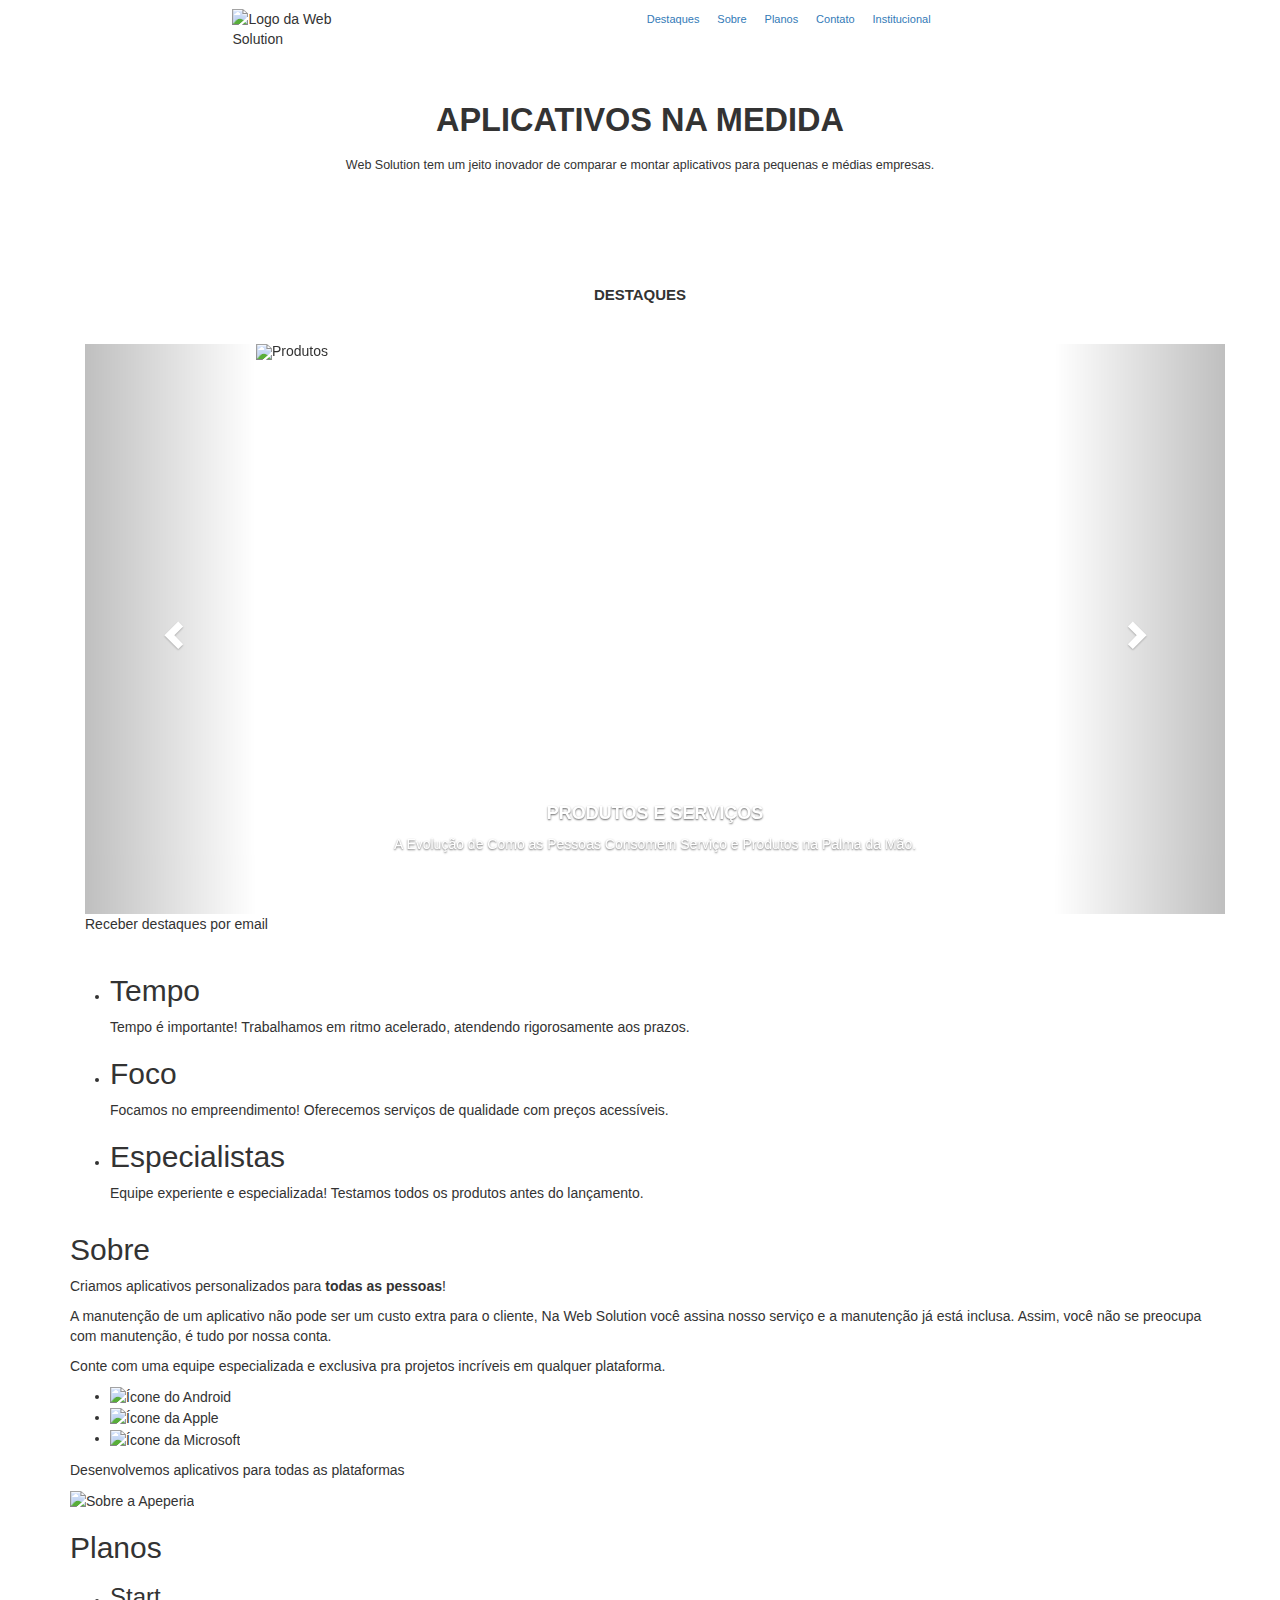
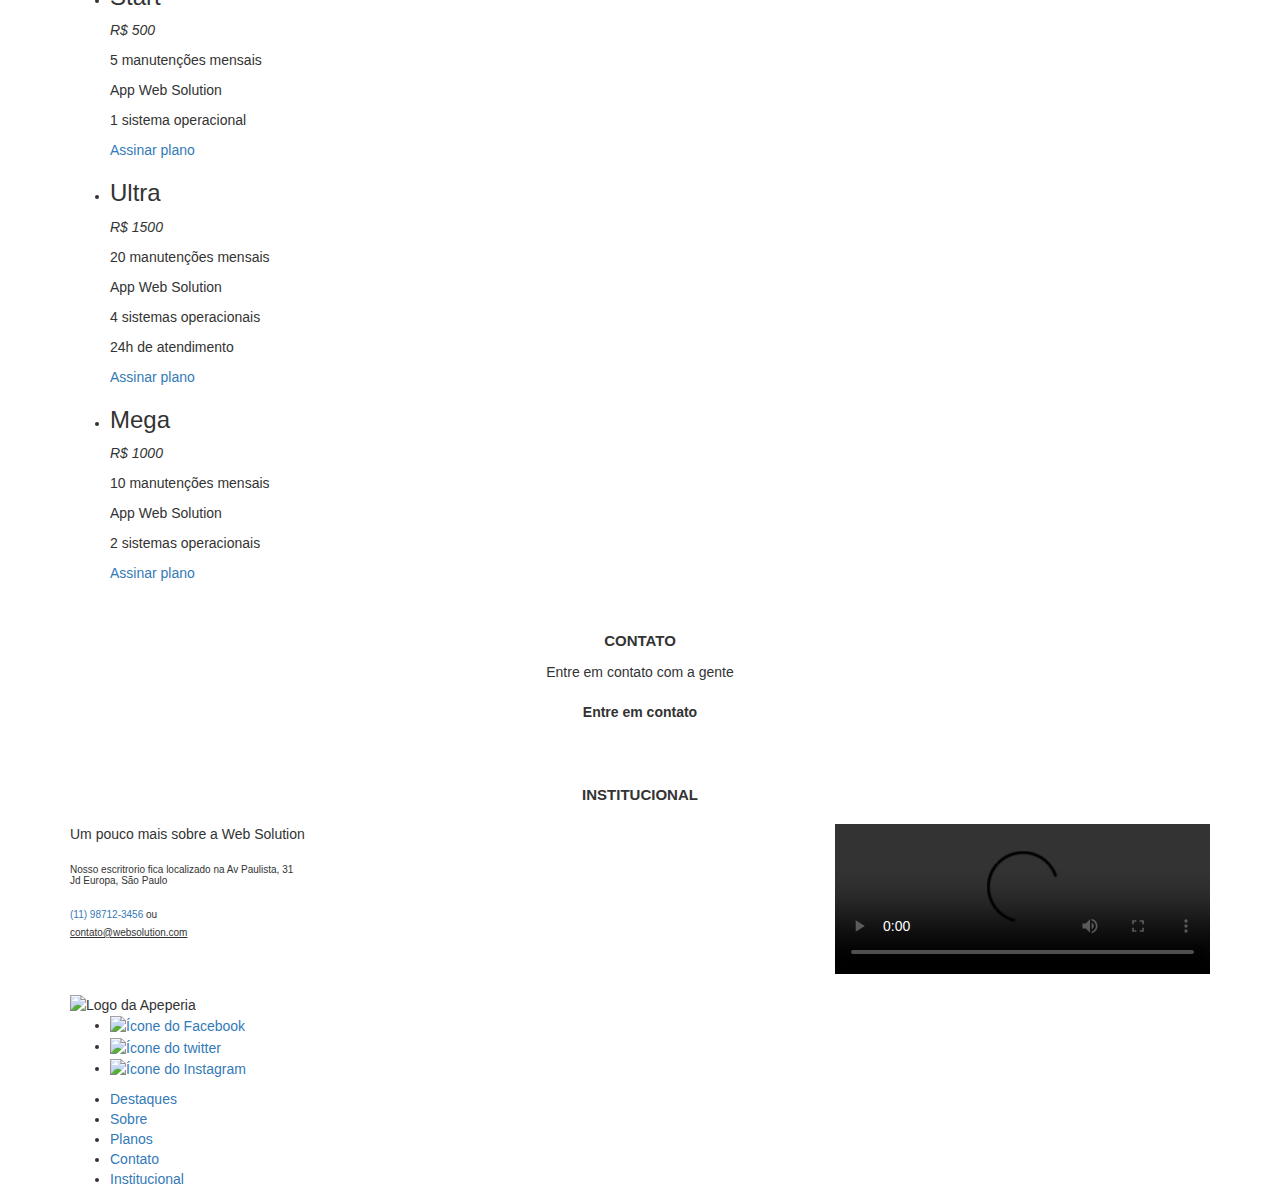
==== index.html @ 590bc3a9 "teste" ====
<!DOCTYPE html>
<html>
    <head>
        <meta charset="utf-8">
        <meta name="viewport" content="width=device-width initial-scale=1.0">
        <title>Home | Web Solution</title>
        <link href="https://fonts.googleapis.com/css2?family=Montserrat:wght@300;400;700&family=Open+Sans:wght@300;400;700&display=swap" rel="stylesheet">
        <link href="css/reset.css" rel="stylesheet">
        <link href="css/base.css" rel="stylesheet">
        <link href="css/cabecalho.css" rel="stylesheet">
        <link href="css/chamada.css" rel="stylesheet">
        <link rel="stylesheet" href="https://maxcdn.bootstrapcdn.com/bootstrap/3.4.1/css/bootstrap.min.css">
        <link href="css/destaques.css" rel="stylesheet">
        <link href="css/diferenciais.css" rel="stylesheet">
        <link href="css/sobre.css" rel="stylesheet">
        <link href="css/planos.css" rel="stylesheet">
        <link href="css/contato.css" rel="stylesheet">
        <link href="css/institucional.css" rel="stylesheet">
        <link href="css/rodape.css" rel="stylesheet">
        <link href="css/contato_modal.css" rel="styleshee">

    </head>
    <body>
        <header class="cabecalho container">
            <img src="img/logo-web.png" alt="Logo da Web Solution" class="cabecalho__logo">
            <nav class="cabecalho__navegacao">
                <ul>
                    <li class="cabecalho__link"><a href="#destaques">Destaques</a></li>
                    <li class="cabecalho__link"><a href="#sobre">Sobre</a></li>
                    <li class="cabecalho__link"><a href="#planos">Planos</a></li>
                    <li class="cabecalho__link"><a href="#contato">Contato</a></li>
                    <li class="cabecalho__link"><a href="#institucional">Institucional</a></li>
                    
                </ul>
            </nav>
        </header>
        <main>
            <section class="chamada container">
                <h1 class="chamada__titulo">Aplicativos Na Medida</h1>
                <p class="chamada__texto">Web Solution tem um jeito inovador de comparar e montar aplicativos para pequenas e médias empresas.</p>
                <a href="#planos" class="chamada__botao botao">Conheça os planos</a>
            </section>
            <section class="destaques container" id="destaques">
                <h2 class="destaques__titulo">Destaques</h2>
    <!-- <!DOCTYPE html>
  <meta charset="utf-8">
  <meta name="viewport" content="width=device-width, initial-scale=1">-->
  
  <script src="https://ajax.googleapis.com/ajax/libs/jquery/3.6.0/jquery.min.js"></script>
  <script src="https://maxcdn.bootstrapcdn.com/bootstrap/3.4.1/js/bootstrap.min.js"></script>
  <style>
  .carousel-inner > .item > img,
  .carousel-inner > .item > a > img {
    width: 70%;
    margin: auto;
  }
  </style>
</head>
<body>

<div class="container">
  <br>
  <div id="myCarousel" class="carousel slide" data-ride="carousel">
    
    <!-- Indicators -->
    <ol class="carousel-indicators">
      <li data-target="#myCarousel" data-slide-to="0" class="active"></li>
      <li data-target="#myCarousel" data-slide-to="1"></li>
      <li data-target="#myCarousel" data-slide-to="2"></li>
      <li data-target="#myCarousel" data-slide-to="3"></li>
      <li data-target="#mycarousel" data-slide-to="4"></li>
    </ol>

    <!-- Wrapper for slides -->
    <div class="carousel-inner" role="listbox">

      <div class="item active">
        <img src="img/o-que-e-um-app.png" alt="Produtos" width="560" height="400">
        <div class="carousel-caption">
          <h4><b>PRODUTOS E SERVIÇOS</b></h4>
          <p>A Evolução de Como as Pessoas Consomem Serviço e Produtos na Palma da Mão.</p>
        </div>
      </div>

      <div class="item">
        <img src="https://storage.googleapis.com/meetime-blog/wp-content/uploads/2020/08/Como-fazer-um-plano-de-neg%C3%B3cios-de-uma-empresa-da-capa-aos-contatos.png" alt="" width="560" height="300">
        <div class="carousel-caption">
          <h3><b>PLANEJAMENTO</b></h3>
          <p>Melhore os Resultado de Sua Empresa com o Melhor da Tecnologia Corporativa.</p>
        </div>
      </div>
    
      <div class="item">
        <img src="https://encrypted-tbn0.gstatic.com/images?q=tbn:ANd9GcQVfzDLrzksTdyHcRPhy6a5eL8KBefwJxtQxw&usqp=CAU" alt="Notificação" width="560" height="400">
        <div class="carousel-caption">
          <h3><b>NOTIFICAÇÕA PUSH?</b></h3>
          <p>Estimule o Acesso de Usuários e Clientes no Seu App Com Essa Ferramenta de Engajamento.</p>
        </div>
      </div>

      <div class="item">
        <img src="https://encrypted-tbn0.gstatic.com/images?q=tbn:ANd9GcR4InFSYu0YAd0arTnFLPsGpMMIisAj_MtVnA&usqp=CAU" alt="Dinheiro" width="560" height="400">
        <div class="carousel-caption">
          <h3><b>GANHAR DINHEIRO COM APLICATIVOS!</b></h3>
          <p>Criar e Vender Apps, Anúncios, Downloads e Mais! Como Rentabilizar Seu Negócio.</p>
        </div>
      </div>

      <div class="item">
          <img src="img/dicas-fotografia.png" alt="Dicas de Fotografia" width="560" height="400">
          <div class="carousel-caption">
          <h3><b>Dicas de Fotografía</b></h3>
          <p>5 Dicas Essenciais Para Ser um Fotógrafo Mais Eficiente.</p>
      </div>
  
    </div>

    <!-- Left and right controls -->
    <a class="left carousel-control" href="#myCarousel" role="button" data-slide="prev">
      <span class="glyphicon glyphicon-chevron-left" aria-hidden="true"></span>
      <span class="sr-only">Previous</span>
    </a>
    <a class="right carousel-control" href="#myCarousel" role="button" data-slide="next">
      <span class="glyphicon glyphicon-chevron-right" aria-hidden="true"></span>
      <span class="sr-only">Next</span>
    </a>
  </div>
</div>
                
                </a>
                <a href="#" class="destaques__botao botao">Receber destaques por email</a>
            </section>
            <section class="diferenciais container">
                <ul class="diferenciais__lista">
                    <li class="diferenciais__item diferenciais__item--tempo">
                        <h2 class="item__titulo">Tempo</h2>
                        <p class="item__texto">Tempo é importante! Trabalhamos em ritmo acelerado, atendendo rigorosamente aos prazos.</p>
                    </li>
                    <li class="diferenciais__item diferenciais__item--foco">
                        <h2 class="item__titulo">Foco</h2>
                        <p class="item__texto">Focamos no empreendimento! Oferecemos serviços de qualidade com preços acessíveis.</p>
                    </li>
                    <li class="diferenciais__item diferenciais__item--especialistas">
                        <h2 class="item__titulo">Especialistas</h2>
                        <p class="item__texto">Equipe experiente e especializada! Testamos todos os produtos antes do lançamento.</p>
                    </li>
                </ul>
            </section>
            <section class="sobre container" id="sobre">
                <div class="sobre__conteudo">
                    <h2 class="sobre__titulo">Sobre</h2>
                    <p class="sobre__texto">Criamos aplicativos personalizados para <strong class="sobre__texto--destaque">todas as pessoas</strong>!</p>
                    <p class="sobre__texto">
                        A manutenção de um aplicativo não pode ser um custo extra para o cliente, Na Web Solution você assina nosso serviço e a manutenção já está inclusa. Assim, você não se preocupa com manutenção, é tudo por nossa conta.
                    </p>
                    <p class="sobre__texto sobre__texto--destaque sobre__texto--divisao">
                        Conte com uma equipe especializada e exclusiva pra projetos incríveis em qualquer plataforma.
                    </p>
                    <ul class="sobre__plataformas">
                        <li><img src="img/android.png" alt="Ícone do Android"></li>
                        <li><img src="img/apple.png" alt="Ícone da Apple"></li>
                        <li><img src="img/windowsphone.png" alt="Ícone da Microsoft"></li>
                    </ul>
                    <p class="sobre__texto">Desenvolvemos aplicativos para todas as plataformas</p>
                </div>
                <img src="img/sobre-apeperia.png" alt="Sobre a Apeperia" class="sobre__imagem">
            </section>
            <section class="planos container" id="planos">
                <h2 class="planos__titulo">Planos</h2>
                <ul class="planos__cartoes">
                    <li class="cartao cartao--start">
                        <h3 class="cartao__titulo">Start</h3>
                        <article class="cartao__conteudo">
                            <p class="cartao__preco"><em>R$ 500</em></p>
                            <p class="cartao__texto">5 manutenções mensais</p>
                            <p class="cartao__texto">App Web Solution</p>
                            <p class="cartao__texto">1 sistema operacional</p>
                            <a href="" class="cartao__botao cartao__botao--start botao">Assinar plano</a>
                        </article>
                    </li>
                    <li class="cartao cartao--ultra">
                        <h3 class="cartao__titulo">Ultra</h3>
                        <article class="cartao__conteudo">
                            <p class="cartao__preco"><em>R$ 1500</em></p>
                            <p class="cartao__texto">20 manutenções mensais</p>
                            <p class="cartao__texto">App Web Solution</p>
                            <p class="cartao__texto">4 sistemas operacionais</p>
                            <p class="cartao__texto">24h de atendimento</p>
                            <a href="" class="cartao__botao cartao__botao--ultra botao">Assinar plano</a>
                        </article>
                    <li class="cartao cartao--mega">
                        <h3 class="cartao__titulo">Mega</h3>
                        <p class="cartao__preco"><em>R$ 1000</em></p>
                        <article class="cartao__conteudo">
                            <p class="cartao__texto">10 manutenções mensais</p>
                            <p class="cartao__texto">App Web Solution</p>
                            <p class="cartao__texto">2 sistemas operacionais</p>
                            <a href="" class="cartao__botao cartao__botao--mega botao">Assinar plano</a>
                        </article>
                    </li>
                    
                    </li>
                </ul>
            </section>
            <section class="contato container" id="contato">
                <h2 class="contato__titulo">Contato</h2>
                <p>Entre em contato com a gente</p>
                <label for="modalExemplo" class="contato__botao botao">Entre em contato</label>
                <input type="checkbox" id="modalExemplo" class="checkboxModal">
                <div class="modal">
                    <label for="modalExemplo" class="fecharModal">X</label>
                    <div class="conteudoModal">
                        <h3 class="titulo_modal">Formulário de contato:</h3>
                        <input id="email" type="text" name="email" placeholder="exemplo@exemplo.com"/>
                        <input data-js="celular" id="celular"type="text" name="celular" placeholder="(99) 99999-9999"/>
                        <input id="assunto" type="text" name="assunto" placeholder="Escreva o motivo do contato"/>
                        <input id ="enviar"type="submit" name="acao"/>
                    </div>
                </div>
            </section>
            <section class="institucional container" id="institucional">
                <h2 class="institucional__titulo">Institucional</h2>
                <div class="institucional__conteudo">
                    <div class="institucional__informacoes">
                        <p class="institucional__descricao">Um pouco mais sobre a Web Solution</p>
                    <address class="institucional__endereco">
                        Nosso escritrorio fica localizado na Av Paulista, 31</br>
                        Jd Europa, São Paulo
                        <article class="institucional__contato">
                            <p><a href="tel:+5511987123456" class="institucional__contato-telefone">(11) 98712-3456</a> ou <a href="mailto:contato@websolution.com" class="institucional__contato-email">contato@websolution.com</a></p>
                        </article>
                    </address>
                    </div>
                    <video src="img/formacao-java.mp4" class="institucional__video" controls></video>
                </div>
            </section>
        </main>
        <footer class="rodape container">
            <img src="img/logo-web.png" alt="Logo da Apeperia" class="rodape__logo">
            <ul class="rodape__social">
                <li><a href="#" class="rodape__midia"><img src="img/facebook.png" alt="Ícone do Facebook"></a></li>
                <li><a href="#" class="rodape__midia"><img src="img/twitter.png" alt="Ícone do twitter"></a></li>
                <li><a href="#" class="rodape__midia"><img src="img/instagram.png" alt="Ícone do Instagram"></a></li>
            </ul>
            <nav>
                <ul class="rodape__navegacao">
                    <li class="rodape__link"><a href="#destaques">Destaques</a></li>
                    <li class="rodape__link"><a href="#sobre">Sobre</a></li>
                    <li class="rodape__link"><a href="#planos">Planos</a></li>
                    <li class="rodape__link"><a href="#contato">Contato</a></li>
                    <li class="rodape__link"><a href="#institucional">Institucional</a></li>
                </ul>
            </nav>
        </footer>
        <script src="contato.js"></script>
        <!-- <script src="//ajax.googleapis.com/ajax/libs/jquery/1.11.1/jquery.min.js"></script> 
        <script src="//cdnjs.cloudflare.com/ajax/libs/jquery.maskedinput/1.4.1/jquery.maskedinput.min.js"></script> -->
    </body>
</html>
---- css/cabecalho.css ----
.cabecalho {
    color: var(--branco);

    width: 100%;

    box-sizing: border-box;

    display: flex;
    flex-direction: column;
    align-items: center;

    padding-top: .75rem;
    padding-bottom: .75rem;

    border-bottom: 1px solid var(--borda-cabecalho-mobile);

    position: absolute;
}

.cabecalho__logo {
   width: 150px;
}

.cabecalho__navegacao {
    text-align: center;
}

.cabecalho__link {
    font-size: 1.1rem;

    display: inline-block;

    margin-right: .7rem;
    margin-bottom: 1.25rem;
    margin-left: .7rem;
}

@keyframes bounce {
    0%, 20%, 60%, 100% {
        -webkit-transform: translateY(0);
        transform: translateY(0);
    }
    40% {
        -webkit-transform: translateY(-20px);
        transform: translateY(-20px);
    }
    88% {
        -webkit-transform: translateY(-10px);
        transform: translateY(-10px);
    }
}

.cabecalho__link:hover {
    animation: bounce 1s;
    color:aqua;
    
}


@media screen and (min-width: 1024px) {
    .cabecalho {
        flex-direction: row;
        justify-content: space-between;

        border: none;
    }
}
---- css/chamada.css ----
.chamada  {
    display: flex;
    flex-direction: column;
    align-items: center;

    color: var(--branco);
    text-align: center;
    
    background-color: var(--bg-chamada-mobile);

    padding-top: 12.25rem;
    padding-bottom: 2.5rem;
}

.chamada__titulo {
    font-family: var(--montserrat);
    font-size: 2rem;
    font-weight: 700;
    text-transform: uppercase;

    margin-bottom: 1.5rem;
}

.chamada__texto {
    font-size: 1.25rem;
    line-height: normal;

    margin: 0 auto 2.5rem;
}

.chamada__botao {
    border-color: #f1c40f;
    color: #fff;
    background-image: -webkit-linear-gradient(45deg, #f1c40f 50%, transparent 50%);
    background-image: linear-gradient(45deg, #f1c40f 50%, transparent 50%);
    background-position: 100%;
    background-size: 400%;
    -webkit-transition: background 300ms ease-in-out;
    transition: background 300ms ease-in-out;
}
.chamada__botao:hover {
   background-position: 0;

}
/*.chamada__botao:hover {
    transform: skew(-10deg) ;
    color:aqua;
}*/

@media screen and (min-width: 768px) {
    .chamada__texto {
        max-width: 600px;
    }
}

@media screen and (min-width: 1024px) {
    .chamada {
        background-image: url(../img/bg-intro.jpg);
        background-size: cover;

        padding-top: 8.25rem;
    }

    .chamada__titulo {
        font-size: 3.25rem;
        margin-bottom: 2rem;
    }
}
---- css/destaques.css ----
.destaques {
    background-color: var(--azul-claro);

    padding-top: 2.5rem;
    padding-bottom: 2rem;
}

.destaques__titulo {
    color: var(--cinza-escuro);
    font-weight: 700;
    font-size: 1.5rem;
    font-family: var(--montserrat);
    text-transform: uppercase;
    text-align: center;

    margin-bottom: 2rem;
}

.destaques__painel {
    display: flex;
    flex-direction: column;
    align-items: center;

    margin-bottom: 2rem;
}

.destaques__painel-imagem {
    width: 100vw;
    max-width: 600px;

    box-shadow: 0 2px 10px 5px #00000020;

    margin-bottom: .5rem;
}

.destaques__painel-texto {
    font-weight: 700;
    font-size: 1.2rem;
    line-height: normal;
}

.destaques__botao {
    color: var(--vermelho-forte);
    border-color: var(--vermelho-forte);
    margin: 0 auto;
}
---- css/contato.css ----
.contato {
    display: flex;
    flex-direction: column;
    align-items: center;

    text-align: center;

    padding-top: 2rem;
    padding-bottom: 2rem;
}

.contato__titulo {
    color: var(--cinza-escuro);
    font-weight: 700;
    font-size: 1.5rem;
    font-family: var(--montserrat);
    text-transform: uppercase;
    text-align: center;

    margin-bottom: 1.25rem;
}

.contato__botao {
    color: var(--cinza-escuro);

    border-color: var(--cinza-escuro);

    margin-top: 1rem;

    cursor: pointer;
}


.checkboxModal{
    display: none;
}

#modalExemplo:checked + .modal {
    display: flex;
}

.modal {
    display: none;
    position: fixed;
    justify-content: center;
    align-items: center;
    width: 100%;
    height: 100%;
    background-color: rgba(0, 0, 0, .5);

    top: 10px;
    right: 10px;
}

.modal .conteudoModal {
    width: 60%;
    height: 80%;
    border: 1px solid lightgray;
    border-radius: 10px;
    background-color: white;
    box-shadow: 5px 5px 15px black;
    overflow: auto;
    position: relative;
}


.modal .conteudoModal h3{
    padding: 5%;
    text-align: center;
    font-size: 200%;
    color: black;
    font-family: 'Lucida Sans', 'Lucida Sans Regular', 'Lucida Grande', 'Lucida Sans Unicode', Geneva, Verdana, sans-serif;
}

.modal .conteudoModal input[type="text"],
.modal .conteudoModal input[type="password"]{
    width: 80%;
    height: 45px;
    text-align: center;
    border:1px solid #ccc;
    padding-left: 10px;
    margin: 10px;
}

.modal .conteudoModal input[type=submit]{
    width:80%;
    height: 40px;
    cursor: pointer;
    background-color:#8a8a;
    color: white;
    border: 0;
    border-radius: 20px;
    transition: 1s; /* tempo para a transição */
    margin: 4em;
}

.modal .conteudoModal input[type=submit]:hover{ /* Animação ao passar mouse encima do botão */
    font-size: 150%;
    background-color: rgb(81, 243, 189); 
}

.modal .conteudoModal input[type=text]:focus{
    outline: 0;
}

.modal .conteudoModal input[type=password]:focus{
    outline: 0;
}



.modal .fecharModal {
    position: absolute;
    top: 50px;
    right: 50px;
}

.modal .fecharModal:hover {
    cursor: pointer;
    color: aquamarine;
}
---- css/institucional.css ----
.institucional {
    display: flex;
    flex-direction: column;
    align-items: center;

    color: var(--fonte-cinza);
    text-align: center;

    padding-top: 2rem;
    padding-bottom: 2rem;
}

.institucional__titulo {
    color: var(--cinza-escuro);
    font-weight: 700;
    font-size: 1.5rem;
    font-family: var(--montserrat);
    text-transform: uppercase;
    text-align: center;

    margin-bottom: 2rem;
}

.institucional__descricao {
    margin-bottom: 2rem;
}

.institucional__endereco {
    font-size: 1rem;
    line-height: normal;

    margin-bottom: 2rem;
}

.institucional__contato {
    font-size: 1rem;
    line-height: 1.8;

    margin-top: 2rem;
}

.institucional__contato-telefone {
    line-height: normal;
}

.institucional__contato-email {
    color: var(--fonte-link);
    text-decoration: underline;
    display: block;
}

.institucional__video {
    width: 100vw;
}

@media screen and (min-width: 768px) {
    .institucional__contato-email {
        display: inline-block;
    }

    .institucional__video {
        width: 100%;
    }
}

@media screen and (min-width: 1024px) {
    .institucional__conteudo {
        width: 100%;

        display: flex;
        justify-content: space-between;
        
        text-align: left;
    }

    .institucional__video {
        align-self: flex-end;
        
        width: 375px;
    }

    .institucional__contato-email {
        display: block;
    }
}
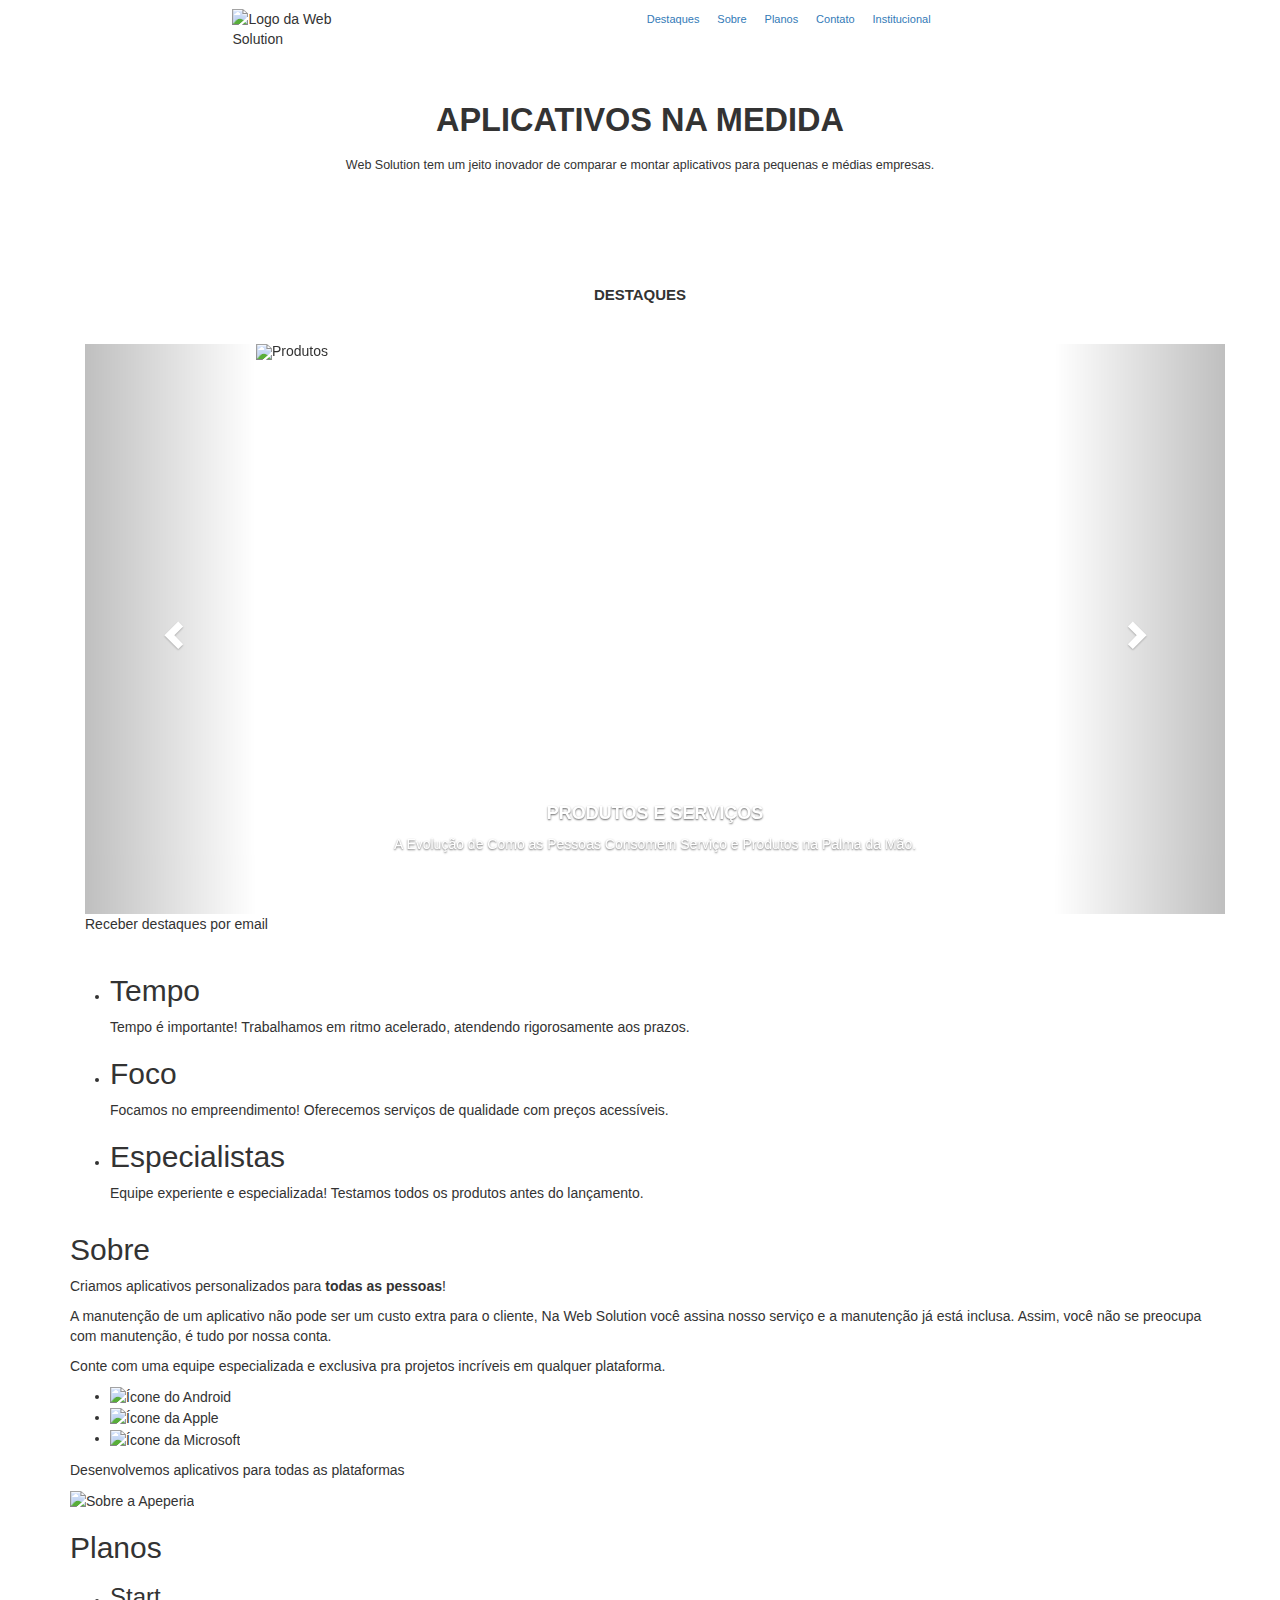
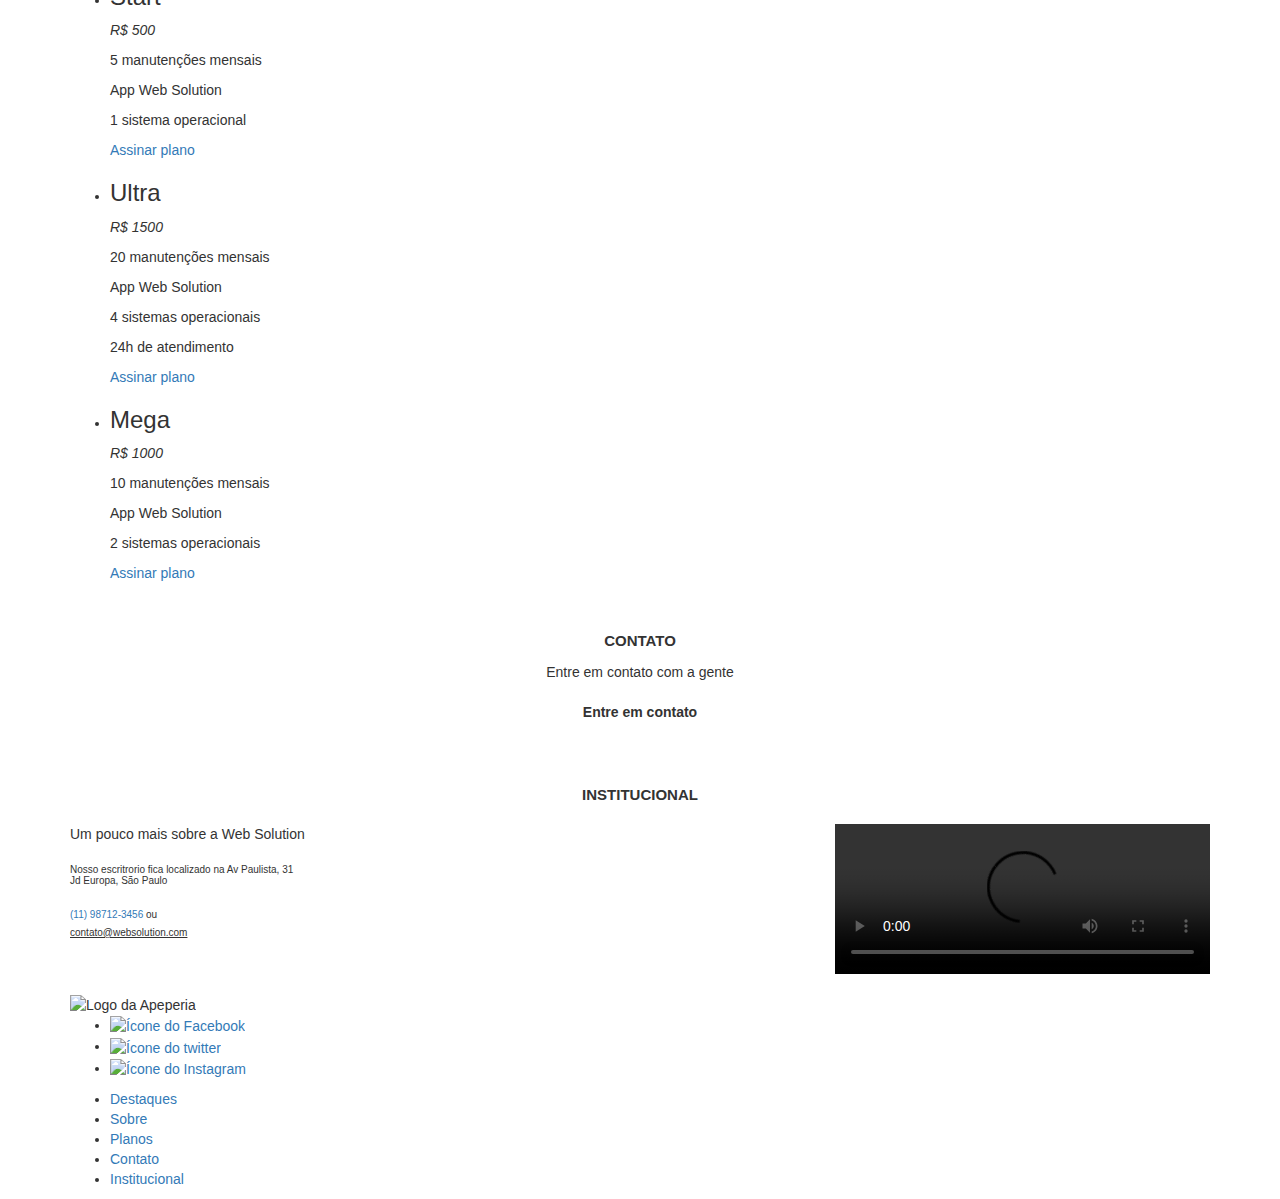
==== commit 1899c261: "teste" ====
--- a/index.html
+++ b/index.html
@@ -9,7 +9,7 @@
         <link href="css/base.css" rel="stylesheet">
         <link href="css/cabecalho.css" rel="stylesheet">
         <link href="css/chamada.css" rel="stylesheet">
-        <link rel="stylesheet" href="https://maxcdn.bootstrapcdn.com/bootstrap/3.4.1/css/bootstrap.min.css">
+        <link href="https://maxcdn.bootstrapcdn.com/bootstrap/3.4.1/css/bootstrap.min.css" rel="stylesheet">
         <link href="css/destaques.css" rel="stylesheet">
         <link href="css/diferenciais.css" rel="stylesheet">
         <link href="css/sobre.css" rel="stylesheet">
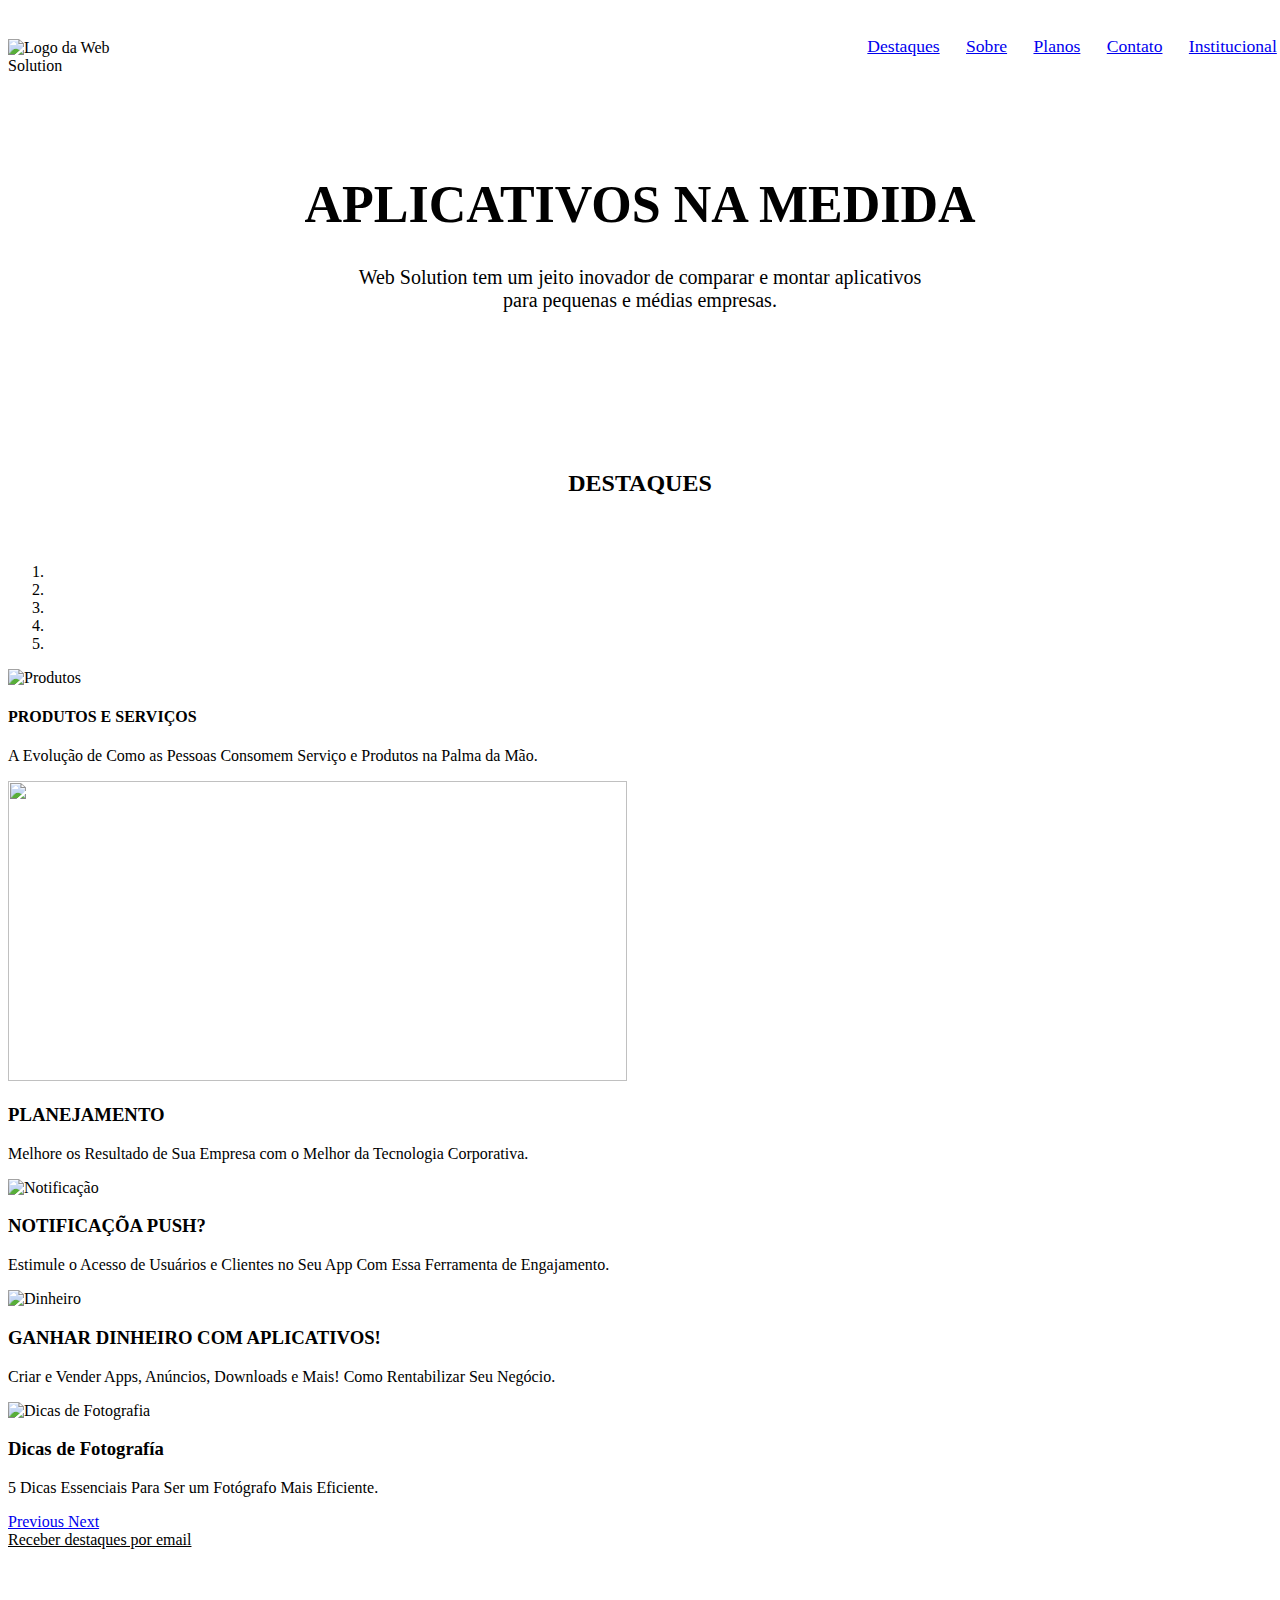
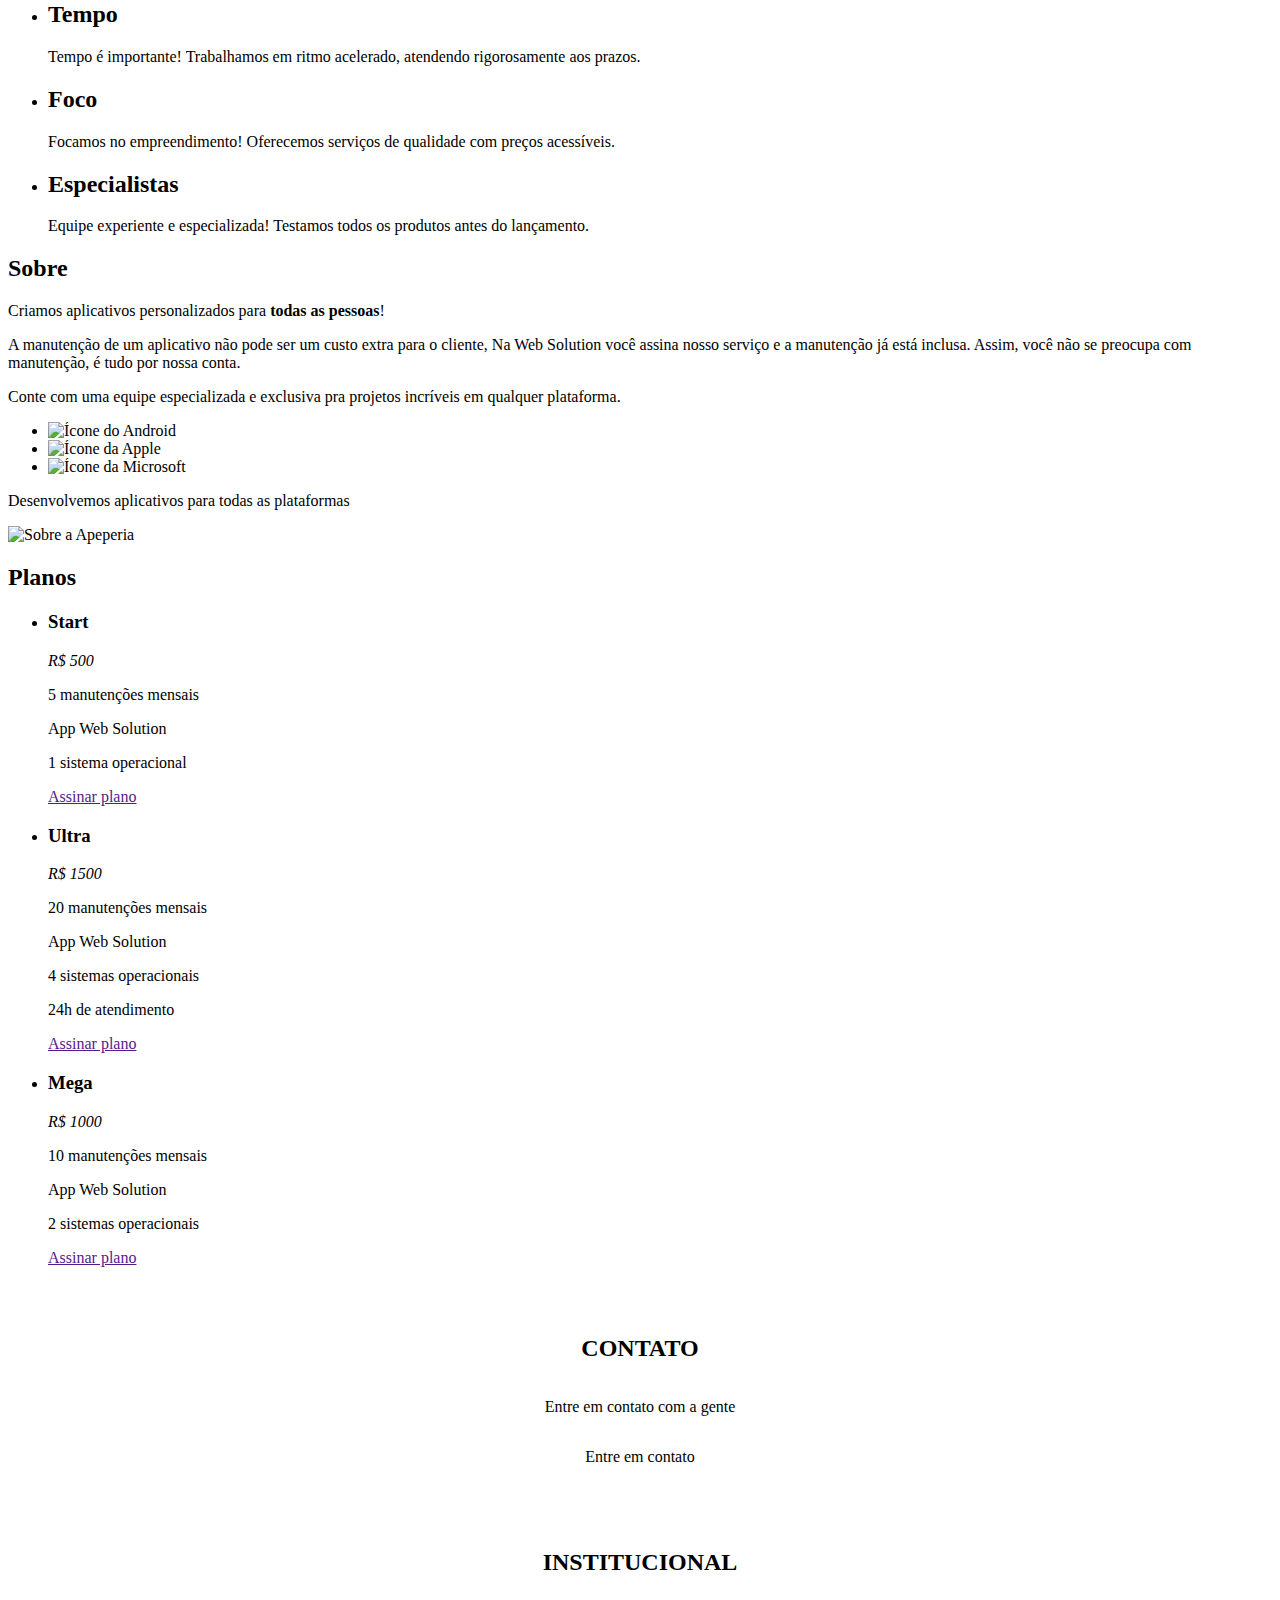
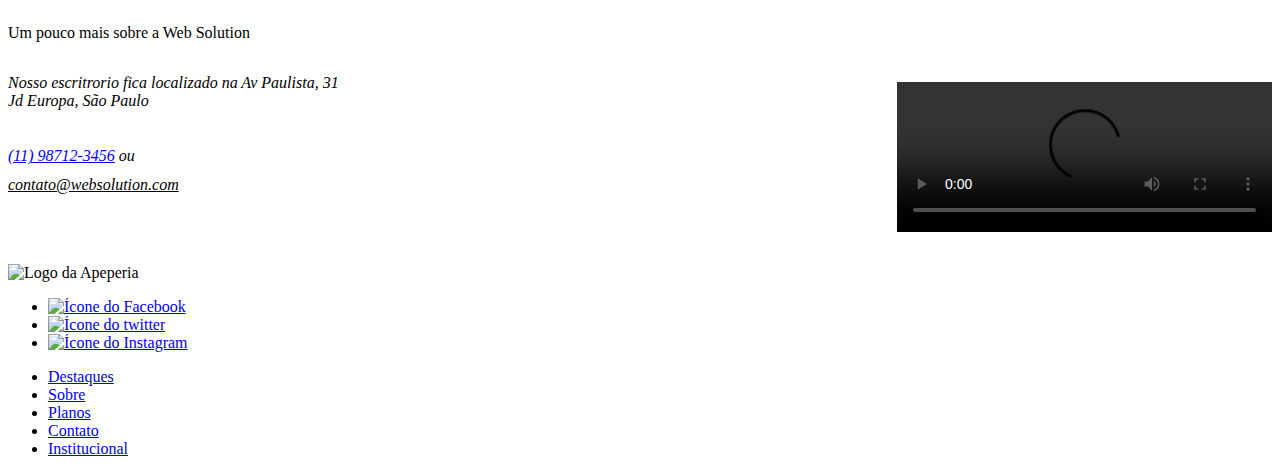
==== commit c3c3c3d2: "teste" ====
--- a/index.html
+++ b/index.html
@@ -8,8 +8,8 @@
         <link href="css/reset.css" rel="stylesheet">
         <link href="css/base.css" rel="stylesheet">
         <link href="css/cabecalho.css" rel="stylesheet">
+        
         <link href="css/chamada.css" rel="stylesheet">
-        <link href="https://maxcdn.bootstrapcdn.com/bootstrap/3.4.1/css/bootstrap.min.css" rel="stylesheet">
         <link href="css/destaques.css" rel="stylesheet">
         <link href="css/diferenciais.css" rel="stylesheet">
         <link href="css/sobre.css" rel="stylesheet">
@@ -44,8 +44,8 @@
                 <h2 class="destaques__titulo">Destaques</h2>
     <!-- <!DOCTYPE html>
   <meta charset="utf-8">
-  <meta name="viewport" content="width=device-width, initial-scale=1">-->
-  
+  <meta name="viewport" content="width=device-width, initial-scale=1">
+  <link href="https://maxcdn.bootstrapcdn.com/bootstrap/3.4.1/css/bootstrap.min.css" rel="stylesheet">-->
   <script src="https://ajax.googleapis.com/ajax/libs/jquery/3.6.0/jquery.min.js"></script>
   <script src="https://maxcdn.bootstrapcdn.com/bootstrap/3.4.1/js/bootstrap.min.js"></script>
   <style>
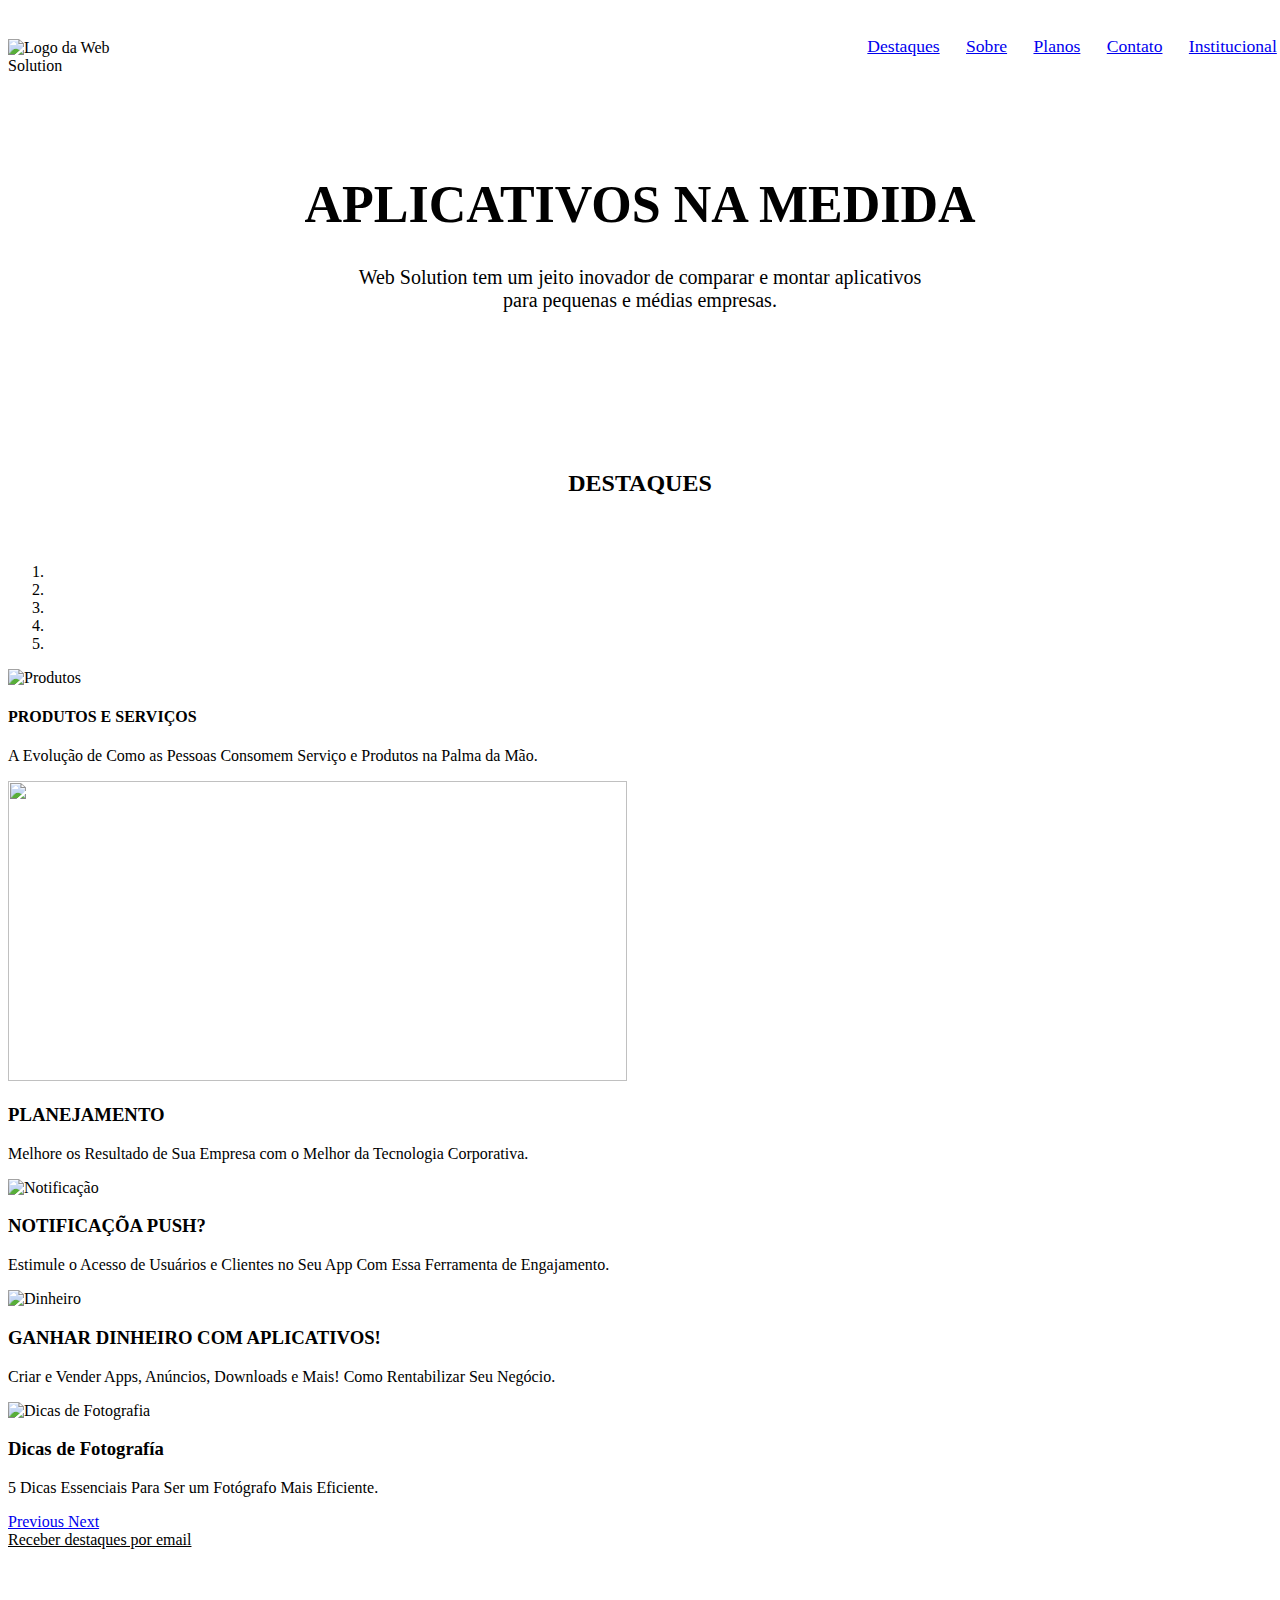
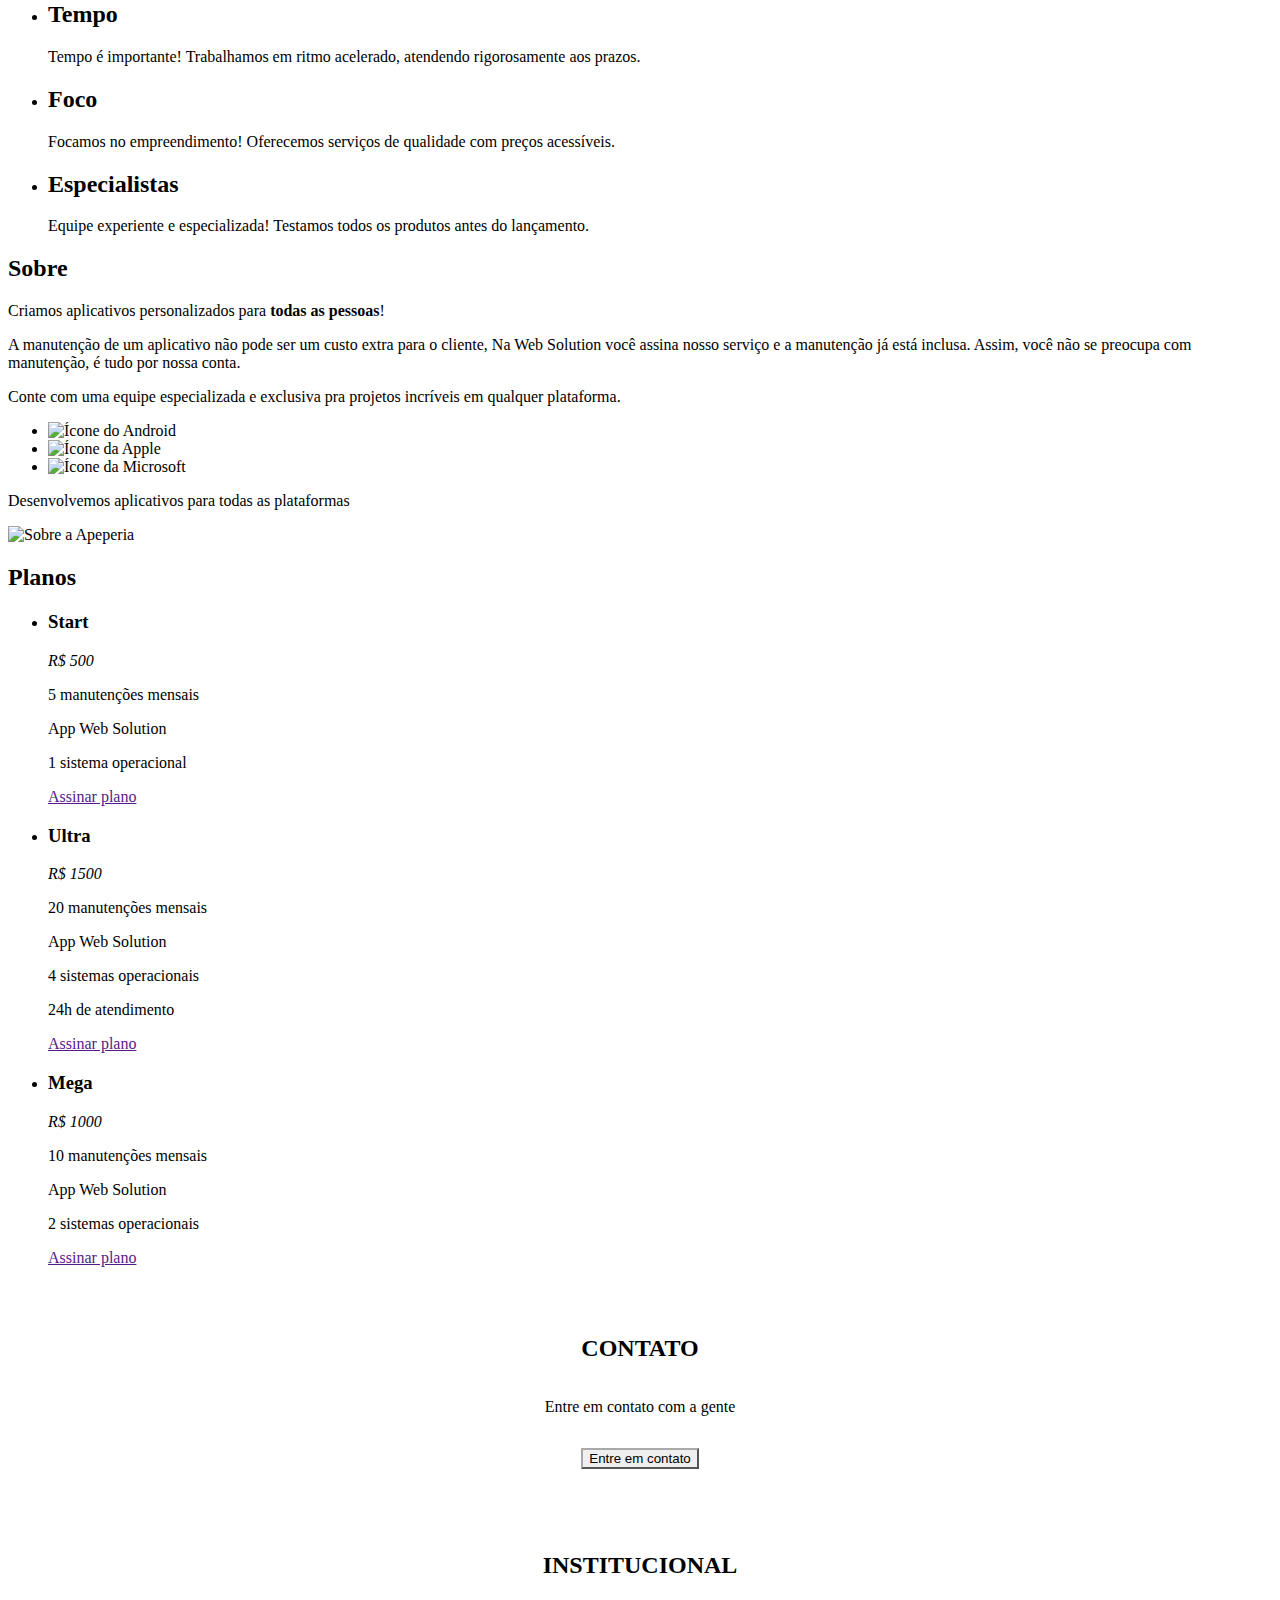
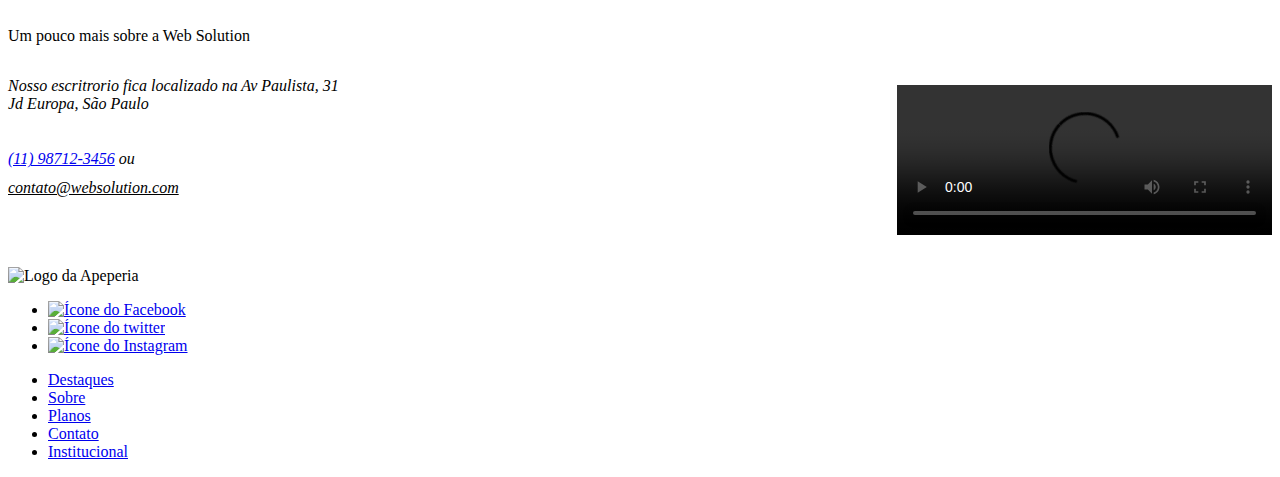
==== commit ef3e0151: "contatoModal 2" ====
--- a/index.html
+++ b/index.html
@@ -18,7 +18,7 @@
         <link href="css/institucional.css" rel="stylesheet">
         <link href="css/rodape.css" rel="stylesheet">
         <link href="css/contato_modal.css" rel="styleshee">
-
+        
     </head>
     <body>
         <header class="cabecalho container">
@@ -205,16 +205,17 @@
             <section class="contato container" id="contato">
                 <h2 class="contato__titulo">Contato</h2>
                 <p>Entre em contato com a gente</p>
-                <label for="modalExemplo" class="contato__botao botao">Entre em contato</label>
-                <input type="checkbox" id="modalExemplo" class="checkboxModal">
-                <div class="modal">
-                    <label for="modalExemplo" class="fecharModal">X</label>
-                    <div class="conteudoModal">
+                <button onclick="showModal()" class="contato__botao botao">Entre em contato</button>
+                <div class="modal" id="modal">
+                    <div class="modal-content">
+                        <span onclick="hideModal()">&times;</span>
+                        <form>
                         <h3 class="titulo_modal">Formulário de contato:</h3>
-                        <input id="email" type="text" name="email" placeholder="exemplo@exemplo.com"/>
-                        <input data-js="celular" id="celular"type="text" name="celular" placeholder="(99) 99999-9999"/>
-                        <input id="assunto" type="text" name="assunto" placeholder="Escreva o motivo do contato"/>
-                        <input id ="enviar"type="submit" name="acao"/>
+                            <input id="email" type="text" name="email" placeholder="exemplo@exemplo.com" required/>
+                            <input data-js="celular" id="celular"type="text" name="celular" placeholder="(99) 99999-9999" required/>
+                            <input id="assunto" type="text" name="assunto" placeholder="Escreva o motivo do contato" required/>
+                            <button onclick="cadastrar()" id ="enviar"type="submit" name="acao">Enviar</button>
+                        </form>
                     </div>
                 </div>
             </section>
@@ -253,7 +254,6 @@
             </nav>
         </footer>
         <script src="contato.js"></script>
-        <!-- <script src="//ajax.googleapis.com/ajax/libs/jquery/1.11.1/jquery.min.js"></script> 
-        <script src="//cdnjs.cloudflare.com/ajax/libs/jquery.maskedinput/1.4.1/jquery.maskedinput.min.js"></script> -->
+        <script src="validform.js"></script>
     </body>
 </html>
--- a/css/contato.css
+++ b/css/contato.css
@@ -23,36 +23,67 @@
 .contato__botao {
     color: var(--cinza-escuro);
 
-    border-color: var(--cinza-escuro);
+    border-color: darkgray;
 
     margin-top: 1rem;
+
 
     cursor: pointer;
 }
 
-
-.checkboxModal{
-    display: none;
+.contato__botao:hover{
+    background-color: rgba(182, 180, 180, 0.411);
+    transition: 0.5s;
 }
 
-#modalExemplo:checked + .modal {
+.modal{
+    position: fixed;
+    padding: 0;
+    left: 0;
+    top: 0;
+    width: 100%;
+    height: 100%;
     display: flex;
+    align-items: center;
+    justify-content: center;
+    background-color: rgba(0, 0, 0, 0.5);
+    transform: scale(1.1);
+    opacity: 0;
+    visibility: hidden;
+    transition: visibility 0.25s ease-in-out, 
+    transform 0,25s ease-in-out, opacity 0.25s ease-in-out;
 }
 
-.modal {
-    display: none;
-    position: fixed;
-    justify-content: center;
-    align-items: center;
-    width: 100%;
-    height: 100%;
-    background-color: rgba(0, 0, 0, .5);
-
-    top: 10px;
-    right: 10px;
+.modal-content{
+    background-color: white;
+    padding: 16px 24px;
+    width: 384px;
+    border-radius: 1.0rem;
 }
 
-.modal .conteudoModal {
+.modal-content span{
+    float: right;
+    width: 30px;
+    cursor: pointer;
+    background-color: #8a8a;
+    text-align: center;
+    line-height: 30px;
+    border-radius: 20px;
+    transition: 1s;
+}
+
+.modal-content span:hover{
+    background-color: aquamarine;
+}
+
+.show-modal{
+    opacity: 1;
+    visibility: visible;
+    transform: scale(1.0);
+
+}
+
+.modal .modal-content {
     width: 60%;
     height: 80%;
     border: 1px solid lightgray;
@@ -64,25 +95,25 @@
 }
 
 
-.modal .conteudoModal h3{
-    padding: 5%;
+.modal .modal-content h3{
+    padding: 8%;
     text-align: center;
     font-size: 200%;
     color: black;
     font-family: 'Lucida Sans', 'Lucida Sans Regular', 'Lucida Grande', 'Lucida Sans Unicode', Geneva, Verdana, sans-serif;
 }
-
-.modal .conteudoModal input[type="text"],
-.modal .conteudoModal input[type="password"]{
+.modal .modal-content input[type="email"],
+.modal .modal-content input[type="text"],
+.modal .modal-content input[type="password"]{
     width: 80%;
     height: 45px;
     text-align: center;
     border:1px solid #ccc;
     padding-left: 10px;
-    margin: 10px;
+    margin: 20px;
 }
 
-.modal .conteudoModal input[type=submit]{
+.modal .modal-content button[type=submit]{
     width:80%;
     height: 40px;
     cursor: pointer;
@@ -91,32 +122,19 @@
     border: 0;
     border-radius: 20px;
     transition: 1s; /* tempo para a transição */
-    margin: 4em;
+    margin-top: 60px;
 }
 
-.modal .conteudoModal input[type=submit]:hover{ /* Animação ao passar mouse encima do botão */
-    font-size: 150%;
+.modal .modal-content button[type=submit]:hover{ /* Animação ao passar mouse encima do botão */
     background-color: rgb(81, 243, 189); 
 }
 
-.modal .conteudoModal input[type=text]:focus{
-    outline: 0;
-}
-
-.modal .conteudoModal input[type=password]:focus{
+.modal .modal-content input[type=email],
+.modal .modal-content input[type=text]:focus{
     outline: 0;
 }
 
 
-
-.modal .fecharModal {
-    position: absolute;
-    top: 50px;
-    right: 50px;
+.modal .modal-content input[type=password]:focus{
+    outline: 0;
 }
-
-.modal .fecharModal:hover {
-    cursor: pointer;
-    color: aquamarine;
-}
-
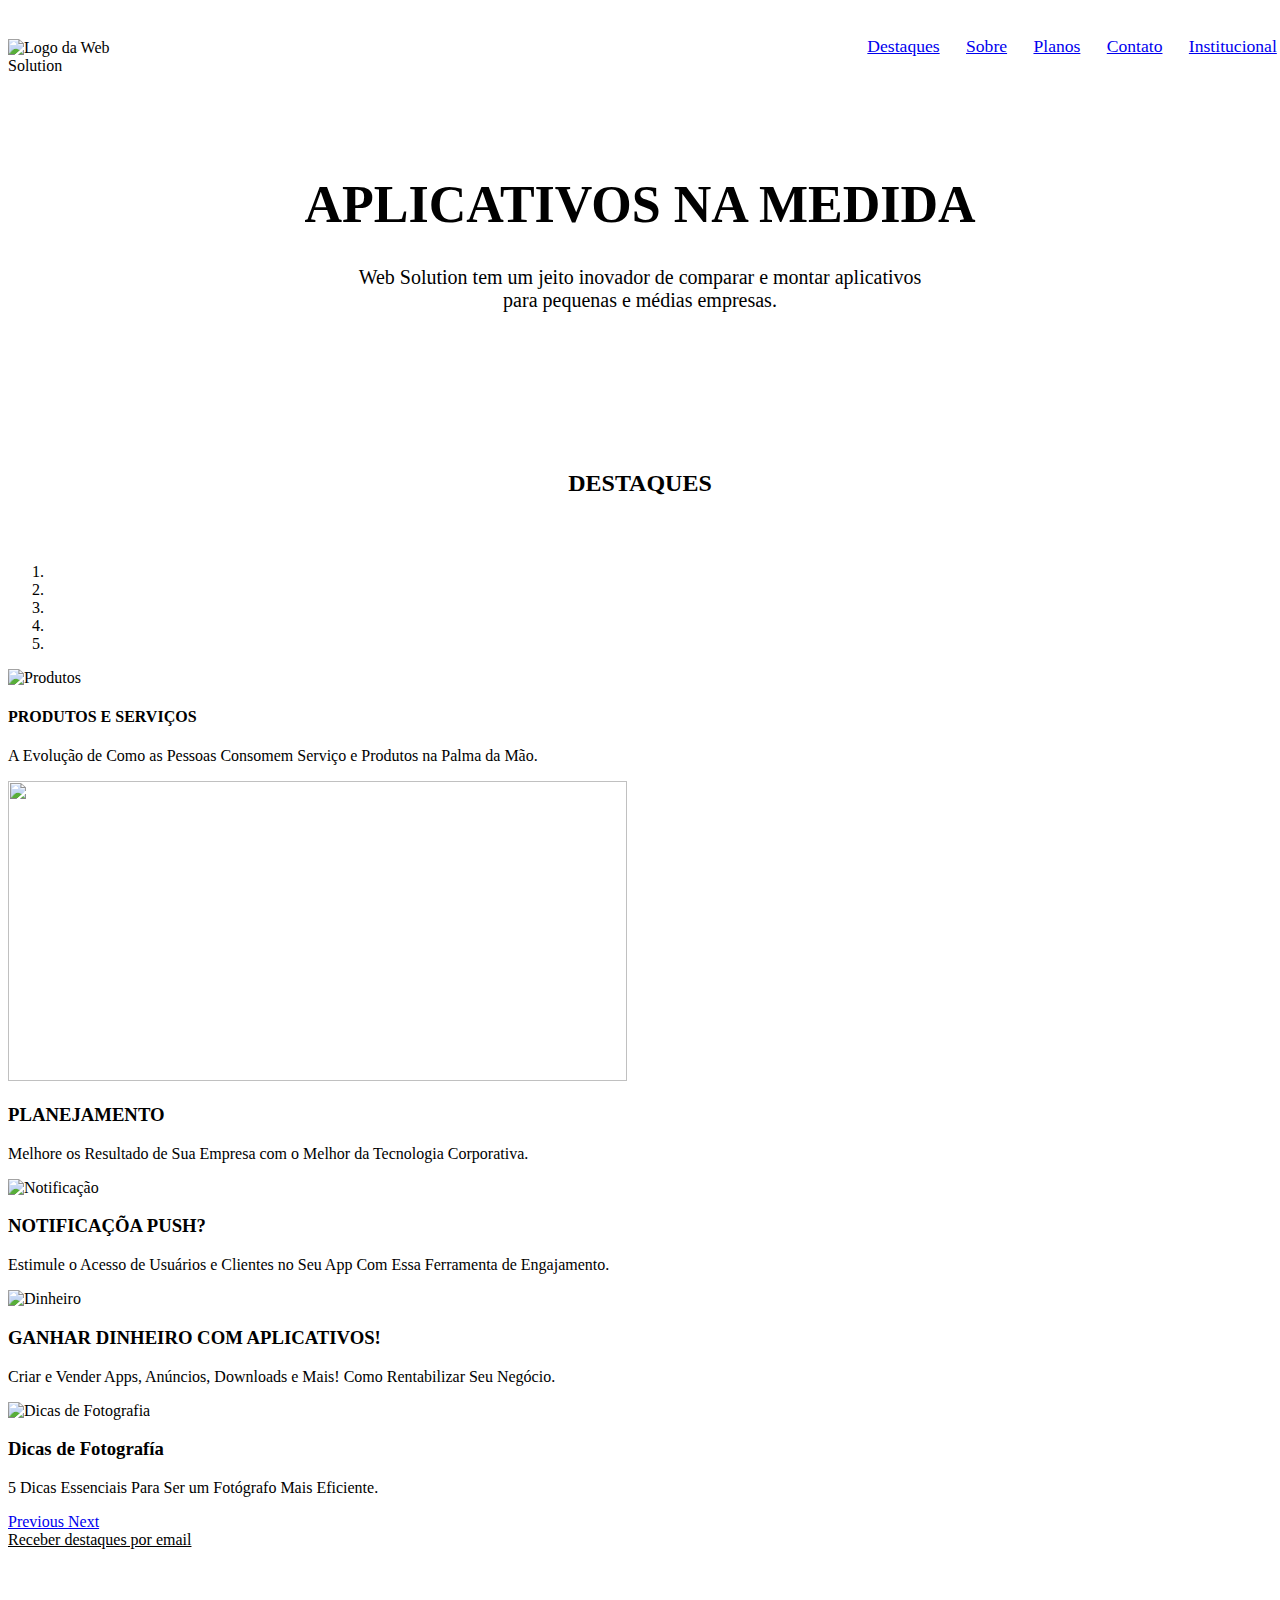
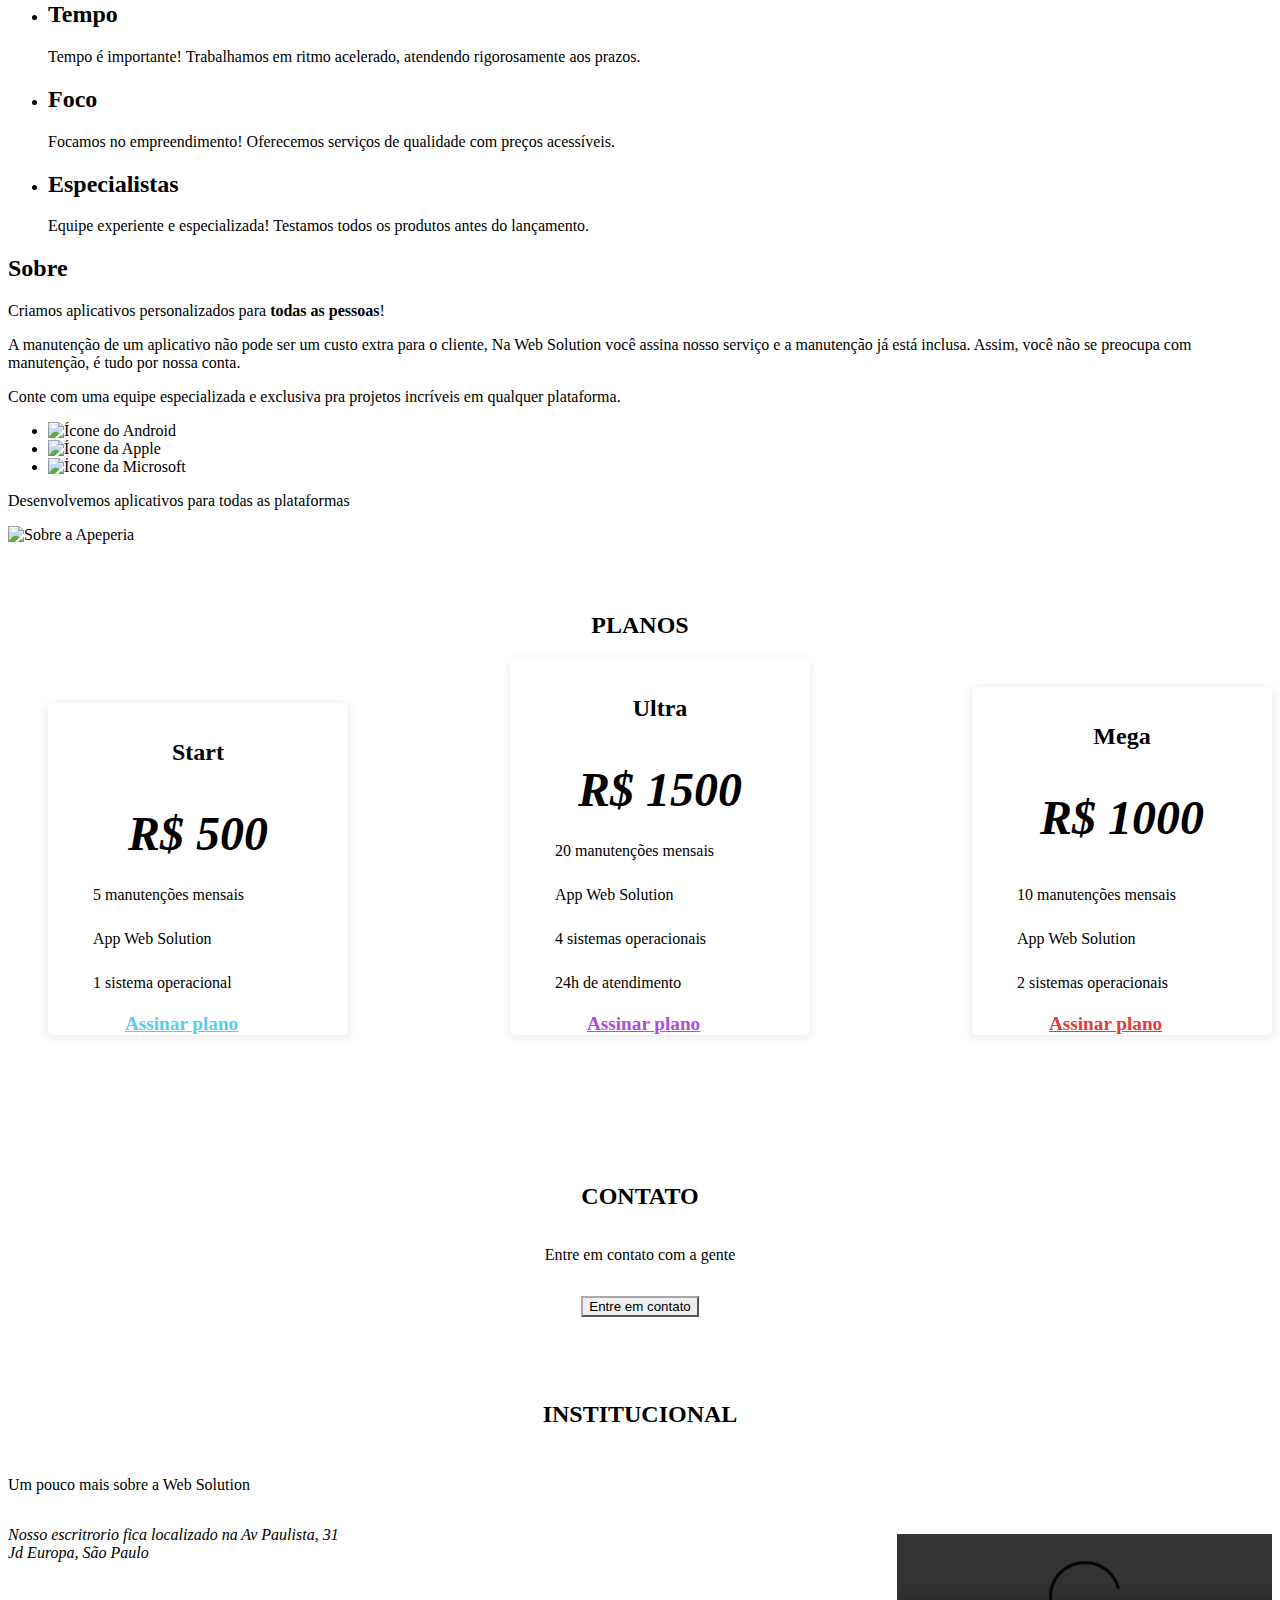
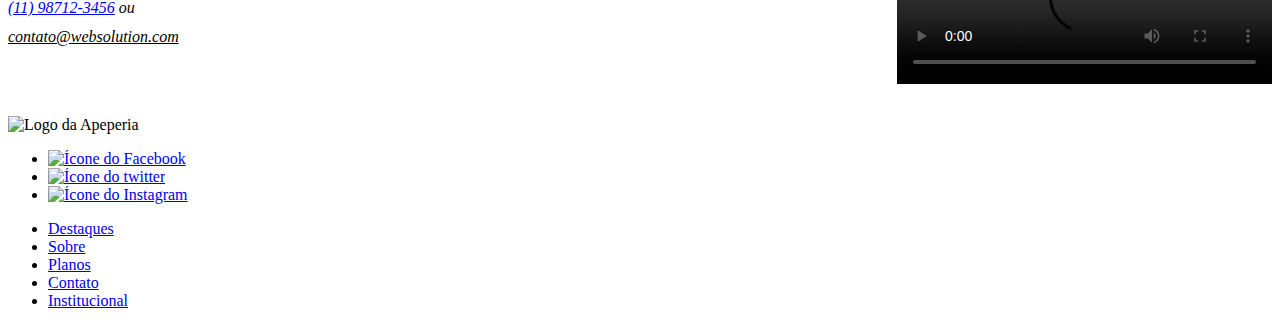
==== commit cbce58fd: "Atualizei o footer" ====
--- a/index.html
+++ b/index.html
@@ -236,6 +236,7 @@
                 </div>
             </section>
         </main>
+        <!--Parte marley-->
         <footer class="rodape container">
             <img src="img/logo-web.png" alt="Logo da Apeperia" class="rodape__logo">
             <ul class="rodape__social">
@@ -256,4 +257,5 @@
         <script src="contato.js"></script>
         <script src="validform.js"></script>
     </body>
+    
 </html>
--- a/css/planos.css
+++ b/css/planos.css
@@ -0,0 +1,158 @@
+.planos {
+    background-color: var(--cinza-claro);
+    
+    padding-top: 3rem;
+    padding-bottom: 3rem;
+}
+
+.planos__titulo {
+    color: var(--cinza-escuro);
+    font-weight: 700;
+    font-size: 1.5rem;
+    font-family: var(--montserrat);
+    text-transform: uppercase;
+    text-align: center;
+
+    margin-bottom: 1.25rem;
+}
+
+.planos__cartoes {
+    display: flex;
+    flex-direction: column;
+    align-items: center;
+}
+
+.cartao {
+    display: flex;
+    flex-direction: column;
+
+    background-color: var(--branco);
+
+    width: 100%;
+    max-width: 300px;
+
+    margin-bottom: 2rem;
+
+    border-radius: 5px;
+    box-shadow: 0 2px 10px 2px #00000010;
+}
+
+.cartao__titulo {
+    font-weight: 700;
+    font-size: 1.5rem;
+    text-align: center;
+
+    padding: .75rem 0;
+
+    margin-bottom: .5rem;
+
+    border-bottom: 1px solid var(--azul-claro);
+}
+
+.cartao__conteudo {
+    padding: 0 15%;
+}
+
+.cartao__preco {
+    font-weight: 700;
+    font-size: 3rem;
+    text-align: center;
+
+    margin-top: 1.25rem;
+    margin-bottom: 1.25rem;
+}
+
+.cartao__texto {
+    color: var(--fonte-cinza);
+    line-height: 28px;
+}
+
+.cartao__botao {
+    font-size: 1.2rem;
+    font-weight: 700;
+
+    width: 100%;
+
+    align-self: center;
+
+    padding: .75rem 2rem;
+
+    margin-top: 1rem;
+    margin-bottom: 1rem;
+}
+
+.cartao--start {
+    color: var(--planos-cartao-start);
+}
+
+.cartao--ultra {
+    color: var(--planos-cartao-ultra);
+}
+
+.cartao--mega {
+    color: var(--planos-cartao-mega);
+}
+
+.cartao__botao--start {
+    border-color: var(--planos-cartao-start);
+    border-color: #56CCF2;
+    color: #56CCF2;
+    background-image: -webkit-linear-gradient(45deg, #867638 50%, transparent 50%);
+    background-image: linear-gradient(45deg, #867638 50%, transparent 50%);
+    background-position: 100%;
+    background-size: 400%;
+    -webkit-transition: background 300ms ease-in-out;
+    transition: background 300ms ease-in-out;
+}
+.cartao__botao--start:hover {
+    background-position: 0;
+}
+.cartao__botao--ultra {
+    border-color: var(--planos-cartao-ultra);
+    border-color: #B04CD9;
+    color: #B04CD9;
+    background-image: -webkit-linear-gradient(45deg, #f1c40f 50%, transparent 50%);
+    background-image: linear-gradient(45deg, #f1c40f 50%, transparent 50%);
+    background-position: 100%;
+    background-size: 400%;
+    -webkit-transition: background 300ms ease-in-out;
+    transition: background 300ms ease-in-out;
+}
+.cartao__botao--ultra:hover {
+    background-position: 0;
+ 
+ }
+.cartao__botao--mega {
+    border-color: var(--planos-cartao-mega);
+    border-color: #E33B3B;
+    color: #E33B3B;
+    background-image: -webkit-linear-gradient(45deg, #f1c40f 50%, transparent 50%);
+    background-image: linear-gradient(45deg, #f1c40f 50%, transparent 50%);
+    background-position: 100%;
+    background-size: 400%;
+    -webkit-transition: background 300ms ease-in-out;
+    transition: background 300ms ease-in-out;
+}
+.cartao__botao--mega:hover  {
+    background-position: 0;
+ 
+ }
+
+@media screen and (min-width: 768px) {
+    .cartao {
+        max-width: 400px;
+    }
+}
+
+@media screen and (min-width: 1024px) {
+    .planos__cartoes {
+        flex-direction: row;
+        justify-content: space-between;
+        align-items: flex-end;
+    }
+
+    .cartao {
+        max-width: 300px;
+    }
+}
+/*.teste 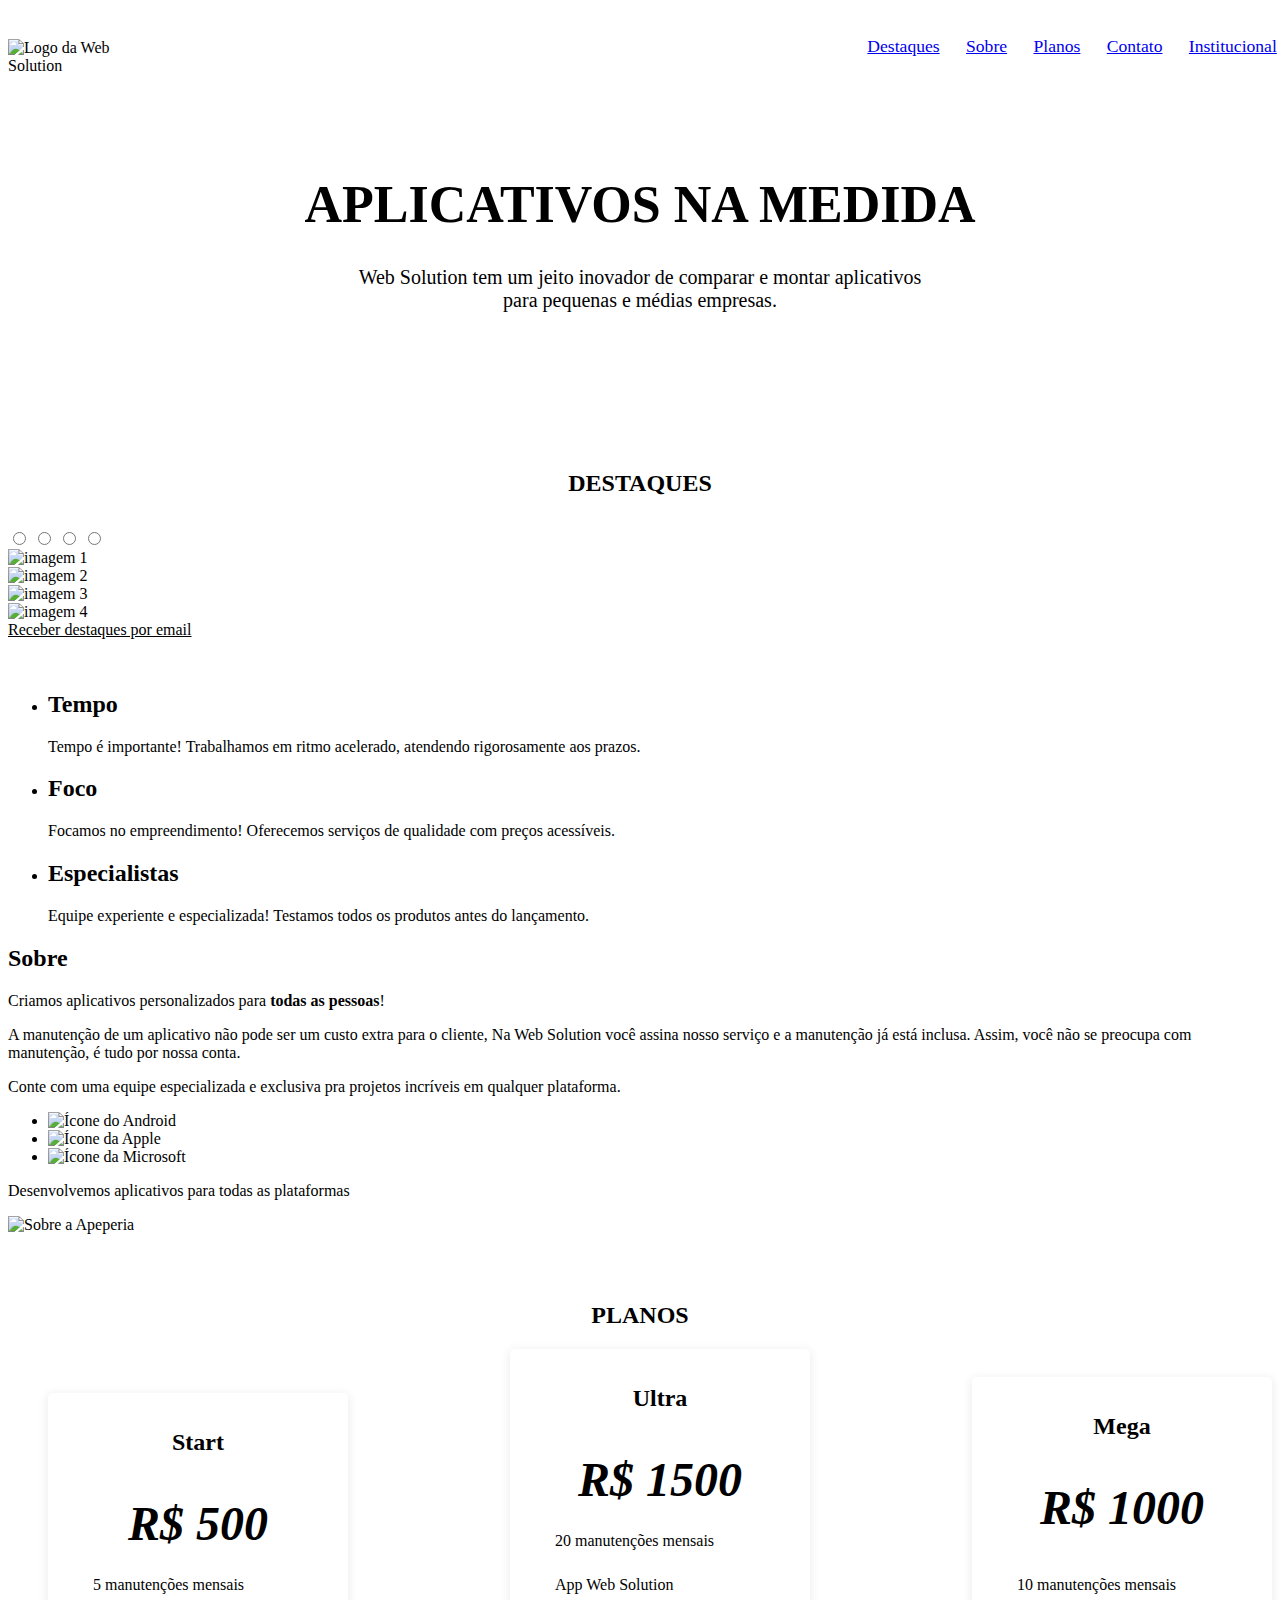
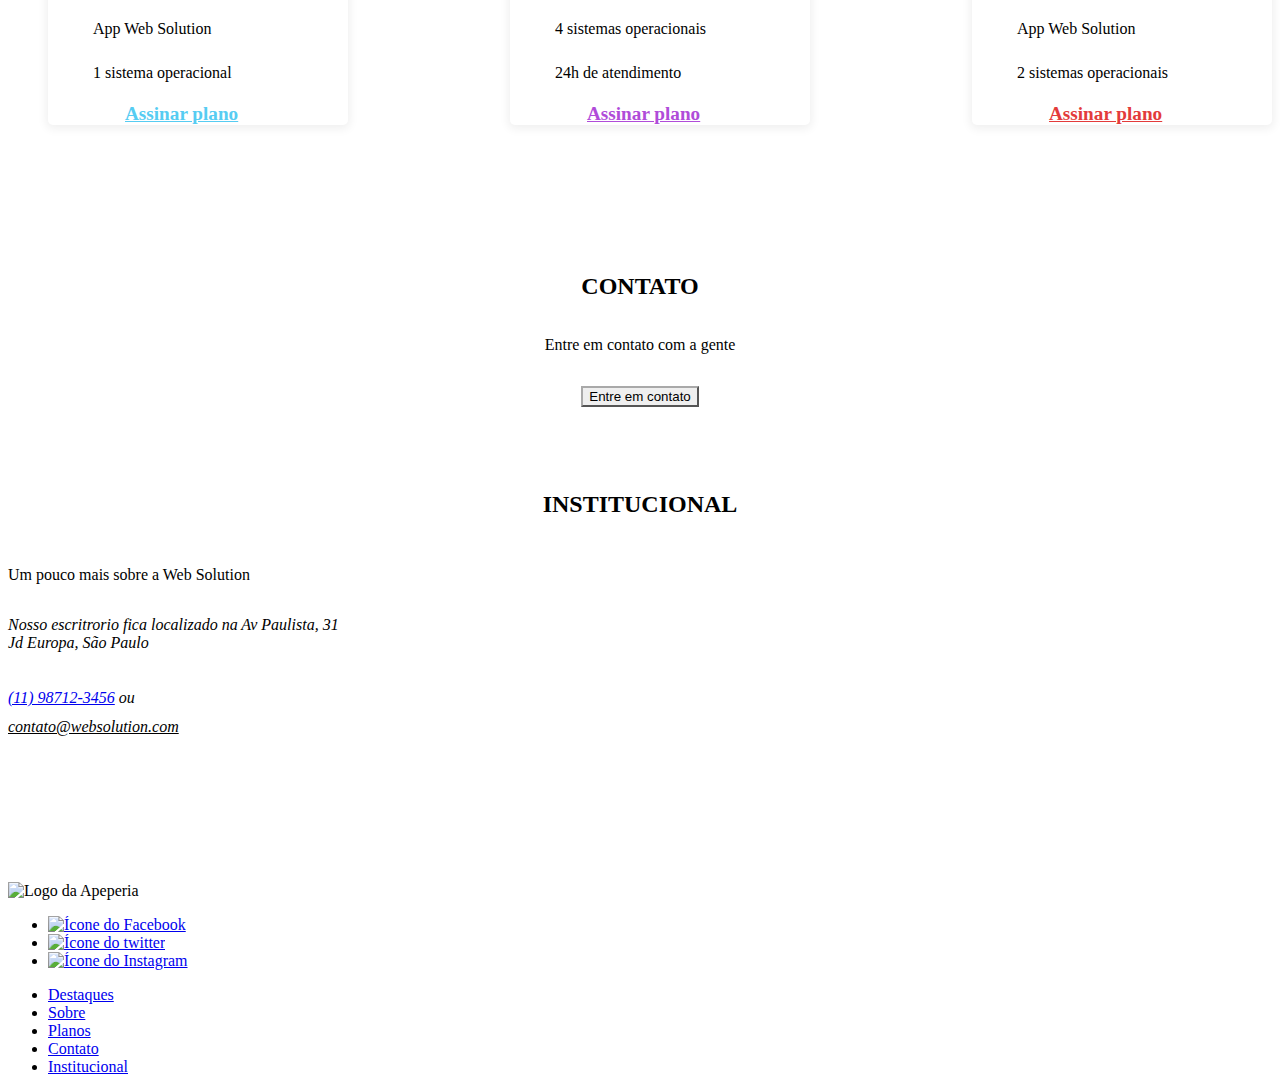
==== commit 27f84c07: "adicionei mapa e tirei video" ====
--- a/index.html
+++ b/index.html
@@ -40,12 +40,11 @@
                 <p class="chamada__texto">Web Solution tem um jeito inovador de comparar e montar aplicativos para pequenas e médias empresas.</p>
                 <a href="#planos" class="chamada__botao botao">Conheça os planos</a>
             </section>
-            <section class="destaques container" id="destaques">
-                <h2 class="destaques__titulo">Destaques</h2>
-    <!-- <!DOCTYPE html>
+            
+   <!-- <!DOCTYPE html>
   <meta charset="utf-8">
   <meta name="viewport" content="width=device-width, initial-scale=1">
-  <link href="https://maxcdn.bootstrapcdn.com/bootstrap/3.4.1/css/bootstrap.min.css" rel="stylesheet">-->
+  <link href="https://maxcdn.bootstrapcdn.com/bootstrap/3.4.1/css/bootstrap.min.css" rel="stylesheet">
   <script src="https://ajax.googleapis.com/ajax/libs/jquery/3.6.0/jquery.min.js"></script>
   <script src="https://maxcdn.bootstrapcdn.com/bootstrap/3.4.1/js/bootstrap.min.js"></script>
   <style>
@@ -62,7 +61,7 @@
   <br>
   <div id="myCarousel" class="carousel slide" data-ride="carousel">
     
-    <!-- Indicators -->
+    <!-- Indicators 
     <ol class="carousel-indicators">
       <li data-target="#myCarousel" data-slide-to="0" class="active"></li>
       <li data-target="#myCarousel" data-slide-to="1"></li>
@@ -71,7 +70,7 @@
       <li data-target="#mycarousel" data-slide-to="4"></li>
     </ol>
 
-    <!-- Wrapper for slides -->
+    <!-- Wrapper for slides 
     <div class="carousel-inner" role="listbox">
 
       <div class="item active">
@@ -115,7 +114,7 @@
   
     </div>
 
-    <!-- Left and right controls -->
+    <!-- Left and right controls 
     <a class="left carousel-control" href="#myCarousel" role="button" data-slide="prev">
       <span class="glyphicon glyphicon-chevron-left" aria-hidden="true"></span>
       <span class="sr-only">Previous</span>
@@ -125,11 +124,60 @@
       <span class="sr-only">Next</span>
     </a>
   </div>
-</div>
+</div>-->
                 
+        <section class="destaques container" id="destaques">
+            <h2 class="destaques__titulo">Destaques</h2>
+            <div class="slider">
+                <div class="slides">
+                    
+                    <!--radio buttons-->
+                    <input type="radio" name="radio-btn" id="radio1">
+                    <input type="radio" name="radio-btn" id="radio2">
+                    <input type="radio" name="radio-btn" id="radio3">
+                    <input type="radio" name="radio-btn" id="radio4">
+                    <!--fim radio buttons-->
+
+                    <!--slide images-->
+                    <div class="slide first">
+                        <img src="img/Carrosel1.jpg" alt="imagem 1">
+                    </div>
+                    <div class="slide">
+                        <img src="img/Carrosel2.jpg" alt="imagem 2">
+                    </div>
+                    <div class="slide">
+                        <img src="img/Carrosel3.jpg" alt="imagem 3">
+                    </div>
+                    <div class="slide">
+                        <img src="img/Carrosel4.jpg" alt="imagem 4">
+                    </div>
+                    
+                    <!--fim slide images-->
+
+                    <!--navegação auto-->
+                    <div class="navigation-auto">
+                        <div class="auto-btn1"></div>
+                        <div class="auto-btn2"></div>
+                        <div class="auto-btn3"></div>
+                        <div class="auto-btn4"></div>
+                    </div>
+
+                </div>
+
+                <!--<div class="manual-navigation">
+                    <label for="radio1" class="manual-btn"></label>
+                    <label for="radio2" class="manual-btn"></label>
+                    <label for="radio3" class="manual-btn"></label>
+                    <label for="radio4" class="manual-btn"></label>
+                </div>-->
+
+            </div>
+        <script src="script.js"></script>
+
                 </a>
                 <a href="#" class="destaques__botao botao">Receber destaques por email</a>
-            </section>
+        </section>
+
             <section class="diferenciais container">
                 <ul class="diferenciais__lista">
                     <li class="diferenciais__item diferenciais__item--tempo">
@@ -232,7 +280,7 @@
                         </article>
                     </address>
                     </div>
-                    <video src="img/formacao-java.mp4" class="institucional__video" controls></video>
+                    <iframe src="https://www.google.com/maps/embed?pb=!1m18!1m12!1m3!1d3656.924081415996!2d-46.647064685006264!3d-23.571169967839726!2m3!1f0!2f0!3f0!3m2!1i1024!2i768!4f13.1!3m3!1m2!1s0x94ce59962406d137%3A0x3f70f49c8a1324f3!2sAv.%20Paulista%2C%2031%20-%20Bela%20Vista%2C%20S%C3%A3o%20Paulo%20-%20SP%2C%2001311-000!5e0!3m2!1spt-BR!2sbr!4v1654569487517!5m2!1spt-BR!2sbr" width="450" height="300" style="border:0;" allowfullscreen="" loading="lazy" referrerpolicy="no-referrer-when-downgrade"></iframe>
                 </div>
             </section>
         </main>
--- a/css/institucional.css
+++ b/css/institucional.css
@@ -49,9 +49,7 @@
     display: block;
 }
 
-.institucional__video {
-    width: 100vw;
-}
+
 
 @media screen and (min-width: 768px) {
     .institucional__contato-email {
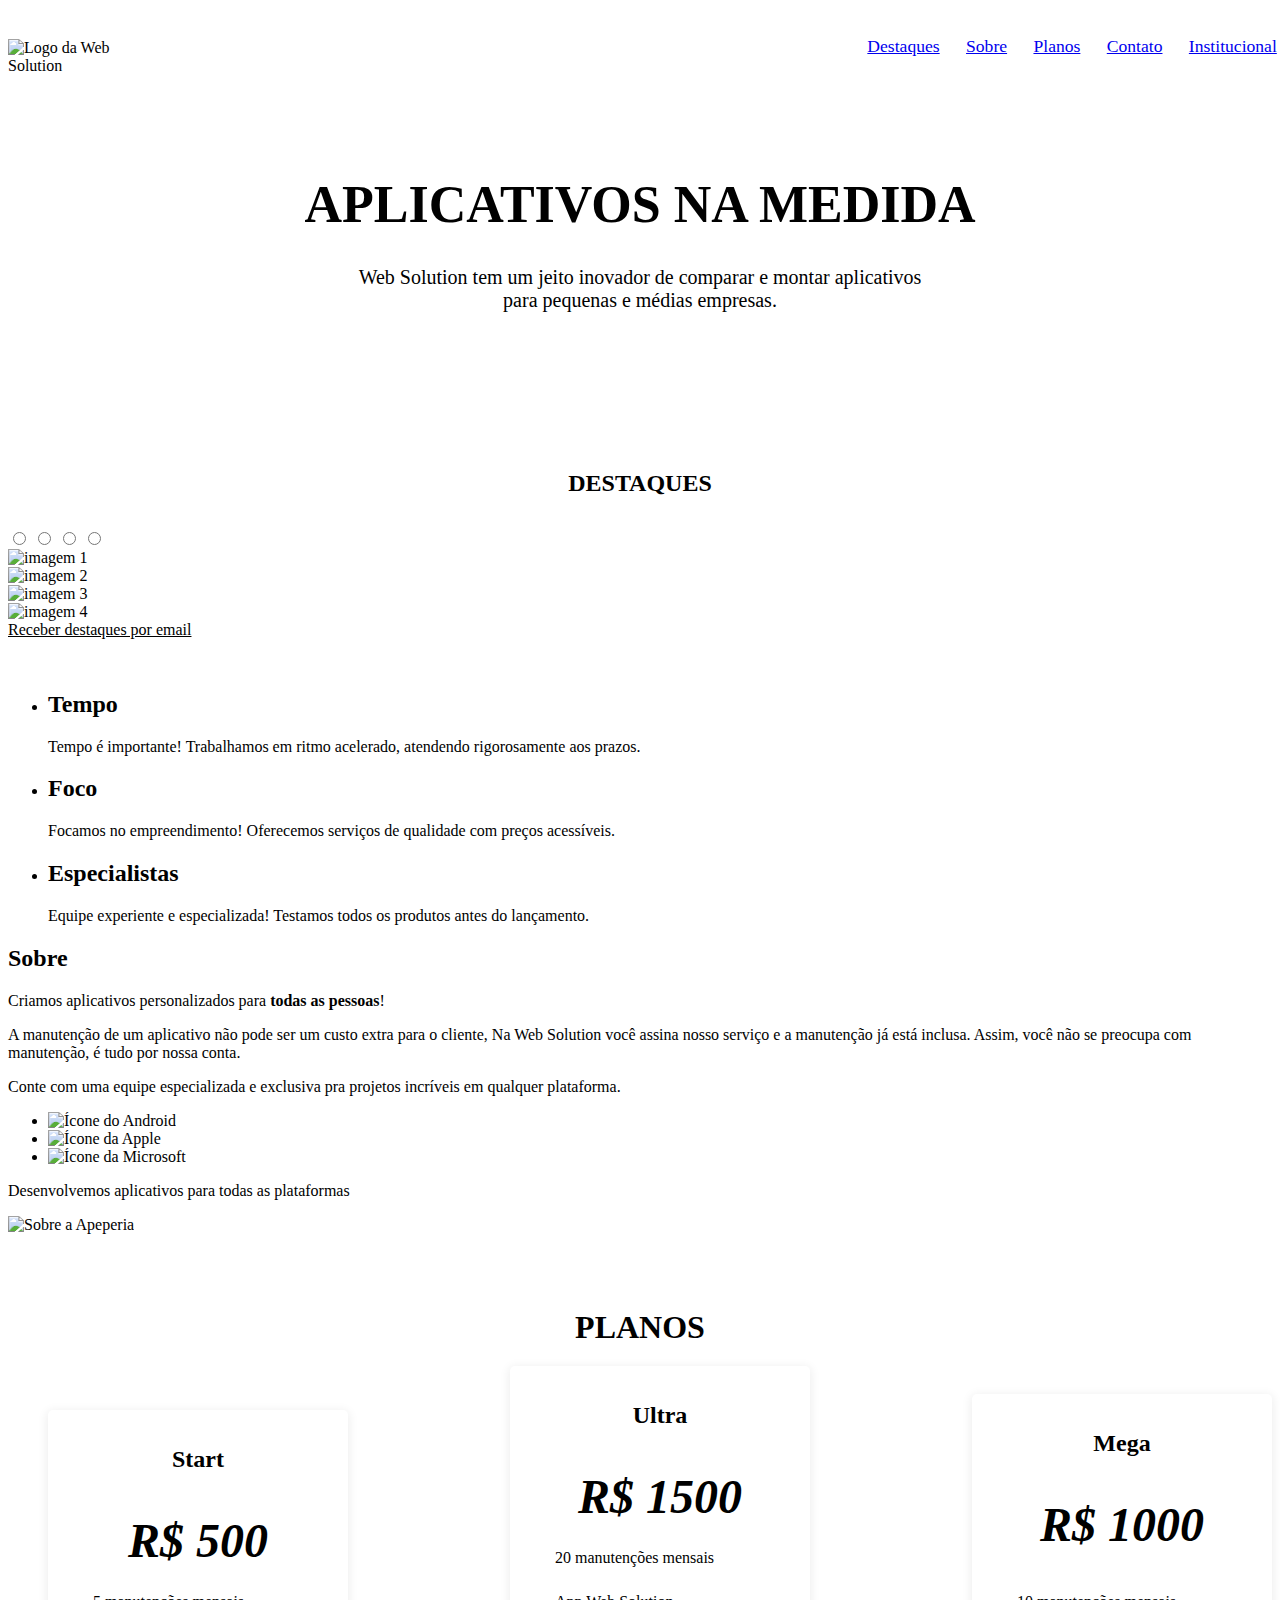
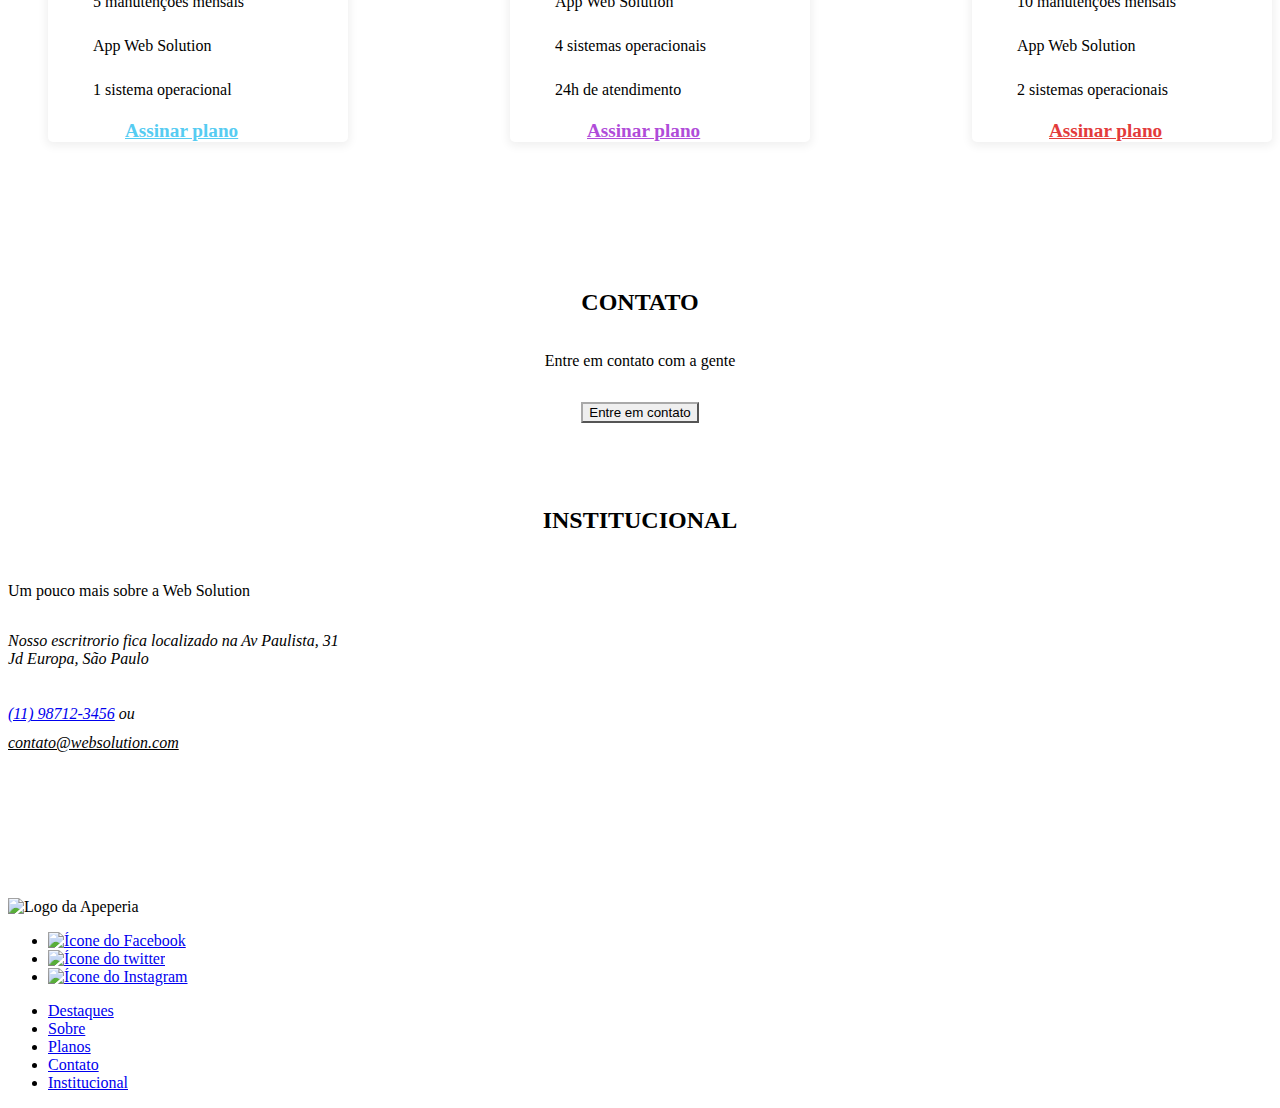
==== commit 221ecaba: "validContato" ====
--- a/index.html
+++ b/index.html
@@ -18,6 +18,7 @@
         <link href="css/institucional.css" rel="stylesheet">
         <link href="css/rodape.css" rel="stylesheet">
         <link href="css/contato_modal.css" rel="styleshee">
+        <script src=" https://kit.fontawesome.com/ca14b9e588.js" crossorigin="anonymous"></script>
         
     </head>
     <body>
@@ -170,7 +171,13 @@
                     <label for="radio3" class="manual-btn"></label>
                     <label for="radio4" class="manual-btn"></label>
                 </div>-->
-
+                <div id="voltar" class="seta">
+                    <i class="fas fa-chevron-left"></i>
+                </div>
+                <div id="next" class="seta">
+                    <i class="fa-thin fa-angles-right"></i>
+
+                </div>
             </div>
         <script src="script.js"></script>
 
@@ -257,12 +264,38 @@
                 <div class="modal" id="modal">
                     <div class="modal-content">
                         <span onclick="hideModal()">&times;</span>
-                        <form>
-                        <h3 class="titulo_modal">Formulário de contato:</h3>
-                            <input id="email" type="text" name="email" placeholder="exemplo@exemplo.com" required/>
-                            <input data-js="celular" id="celular"type="text" name="celular" placeholder="(99) 99999-9999" required/>
-                            <input id="assunto" type="text" name="assunto" placeholder="Escreva o motivo do contato" required/>
-                            <button onclick="cadastrar()" id ="enviar"type="submit" name="acao">Enviar</button>
+                        <form id="form">
+                            <h3 class="titulo_modal">Formulário de contato:</h3>
+                            
+                            <div class="form-control">
+                                <label>E-mail</label>
+                                <input id="email" type="text" name="email" placeholder="exemplo@exemplo.com">
+                                <i><img class="img-success"src="./img/success-icon.svg" alt=""></i>
+                                <i><img class="img-error" src="./img/error-icon.svg" alt=""></i>
+            
+            
+                                 <small>Error message</small>
+                            </div>
+                            <div class="form-control">
+                                <label>Celular</label>
+                                <input type="text" id="celular" data-js="celular" name="celular" placeholder="(99) 99999-9999">
+                                <i><img class="img-success"src="./img/success-icon.svg" alt=""></i>
+                                <i><img class="img-error" src="./img/error-icon.svg" alt=""></i>
+            
+            
+                                <small>Error message</small>
+                            </div>
+                            <div class="form-control">
+                                <label>Assunto</label>
+                                <input id="assunto" type="text" name="assunto" placeholder="Escreva o motivo do contato">
+                                <i><img class="img-success"src="./img/success-icon.svg" alt=""></i>
+                                <i><img class="img-error" src="./img/error-icon.svg" alt=""></i>
+            
+            
+                                <small>Error message</small>
+                            </div>
+            
+                            <button id="enviar" type="submit">Enviar</button>
                         </form>
                     </div>
                 </div>
--- a/css/chamada.css
+++ b/css/chamada.css
@@ -40,12 +40,9 @@
 }
 .chamada__botao:hover {
    background-position: 0;
+   transform: scale(1.2);
 
 }
-/*.chamada__botao:hover {
-    transform: skew(-10deg) ;
-    color:aqua;
-}*/
 
 @media screen and (min-width: 768px) {
     .chamada__texto {
--- a/css/planos.css
+++ b/css/planos.css
@@ -8,7 +8,7 @@
 .planos__titulo {
     color: var(--cinza-escuro);
     font-weight: 700;
-    font-size: 1.5rem;
+    font-size: 2rem;
     font-family: var(--montserrat);
     text-transform: uppercase;
     text-align: center;
@@ -97,8 +97,8 @@
     border-color: var(--planos-cartao-start);
     border-color: #56CCF2;
     color: #56CCF2;
-    background-image: -webkit-linear-gradient(45deg, #867638 50%, transparent 50%);
-    background-image: linear-gradient(45deg, #867638 50%, transparent 50%);
+    background-image: -webkit-linear-gradient(45deg, #f1c40f 50%, transparent 50%);
+    background-image: linear-gradient(45deg, #f1c40f 50%, transparent 50%);
     background-position: 100%;
     background-size: 400%;
     -webkit-transition: background 300ms ease-in-out;
@@ -106,6 +106,7 @@
 }
 .cartao__botao--start:hover {
     background-position: 0;
+    transform: scale(1.2);
 }
 .cartao__botao--ultra {
     border-color: var(--planos-cartao-ultra);
@@ -120,6 +121,8 @@
 }
 .cartao__botao--ultra:hover {
     background-position: 0;
+    transform: scale(1.2);
+    
  
  }
 .cartao__botao--mega {
@@ -135,6 +138,7 @@
 }
 .cartao__botao--mega:hover  {
     background-position: 0;
+    transform: scale(1.2);
  
  }
 
--- a/css/contato.css
+++ b/css/contato.css
@@ -85,13 +85,13 @@
 
 .modal .modal-content {
     width: 60%;
-    height: 80%;
+    height: 75%;
     border: 1px solid lightgray;
     border-radius: 10px;
     background-color: white;
     box-shadow: 5px 5px 15px black;
     overflow: auto;
-    position: relative;
+    
 }
 
 
@@ -102,39 +102,102 @@
     color: black;
     font-family: 'Lucida Sans', 'Lucida Sans Regular', 'Lucida Grande', 'Lucida Sans Unicode', Geneva, Verdana, sans-serif;
 }
-.modal .modal-content input[type="email"],
-.modal .modal-content input[type="text"],
-.modal .modal-content input[type="password"]{
-    width: 80%;
+
+
+.modal .modal-content button[type=submit]{
+    width:75%;
     height: 45px;
-    text-align: center;
-    border:1px solid #ccc;
-    padding-left: 10px;
-    margin: 20px;
-}
-
-.modal .modal-content button[type=submit]{
-    width:80%;
-    height: 40px;
     cursor: pointer;
     background-color:#8a8a;
     color: white;
     border: 0;
     border-radius: 20px;
     transition: 1s; /* tempo para a transição */
-    margin-top: 60px;
-}
+    margin-top: 30px;
+}
+
 
 .modal .modal-content button[type=submit]:hover{ /* Animação ao passar mouse encima do botão */
     background-color: rgb(81, 243, 189); 
 }
 
-.modal .modal-content input[type=email],
 .modal .modal-content input[type=text]:focus{
     outline: 0;
 }
-
+.modal .modal-content input[type=EMAIL]:focus{
+    outline: 0;
+}
 
 .modal .modal-content input[type=password]:focus{
     outline: 0;
 }
+
+.form-control input {
+    border:2px solid #ccc;
+    border-radius: 5px;
+    outline: 0;
+    position: relative;
+
+    
+    text-align: center;
+    font-size: 14px;
+
+    height: 20px;
+    width: 70%;
+    padding: 20px;
+    padding-left: 10px;
+}
+
+.form-control label {
+    display: inline-block;
+    margin-bottom: 5px;
+    color: gray;
+    padding: 0 30px 10px;
+    text-align: center;
+}
+
+.form-control.success input {
+    border: 3px solid #4ECA64;
+}
+
+.form-control.error input {
+    border: 3px solid #DB5A5A;
+}
+
+.form-control.error i .img-error {
+    visibility: visible;
+}
+
+.form-control.success i .img-success {
+    visibility: visible;
+    position: relative;
+    left: 25px;
+}
+
+.form-control.error small{
+    color: #DB5A5A;
+    visibility: visible;
+}
+
+
+.form-control small {
+    visibility: hidden;
+    position: relative;
+    text-align: center;
+    justify-content: center;
+    padding-left: 25px;
+
+    font-size: 14px;
+}
+
+.form-control i {
+    position: relative;
+    visibility: hidden;
+    top: 5px;
+    right: 15%;
+}
+
+.form-control {
+    margin-bottom: 10px;
+    padding-bottom: 20px;
+}
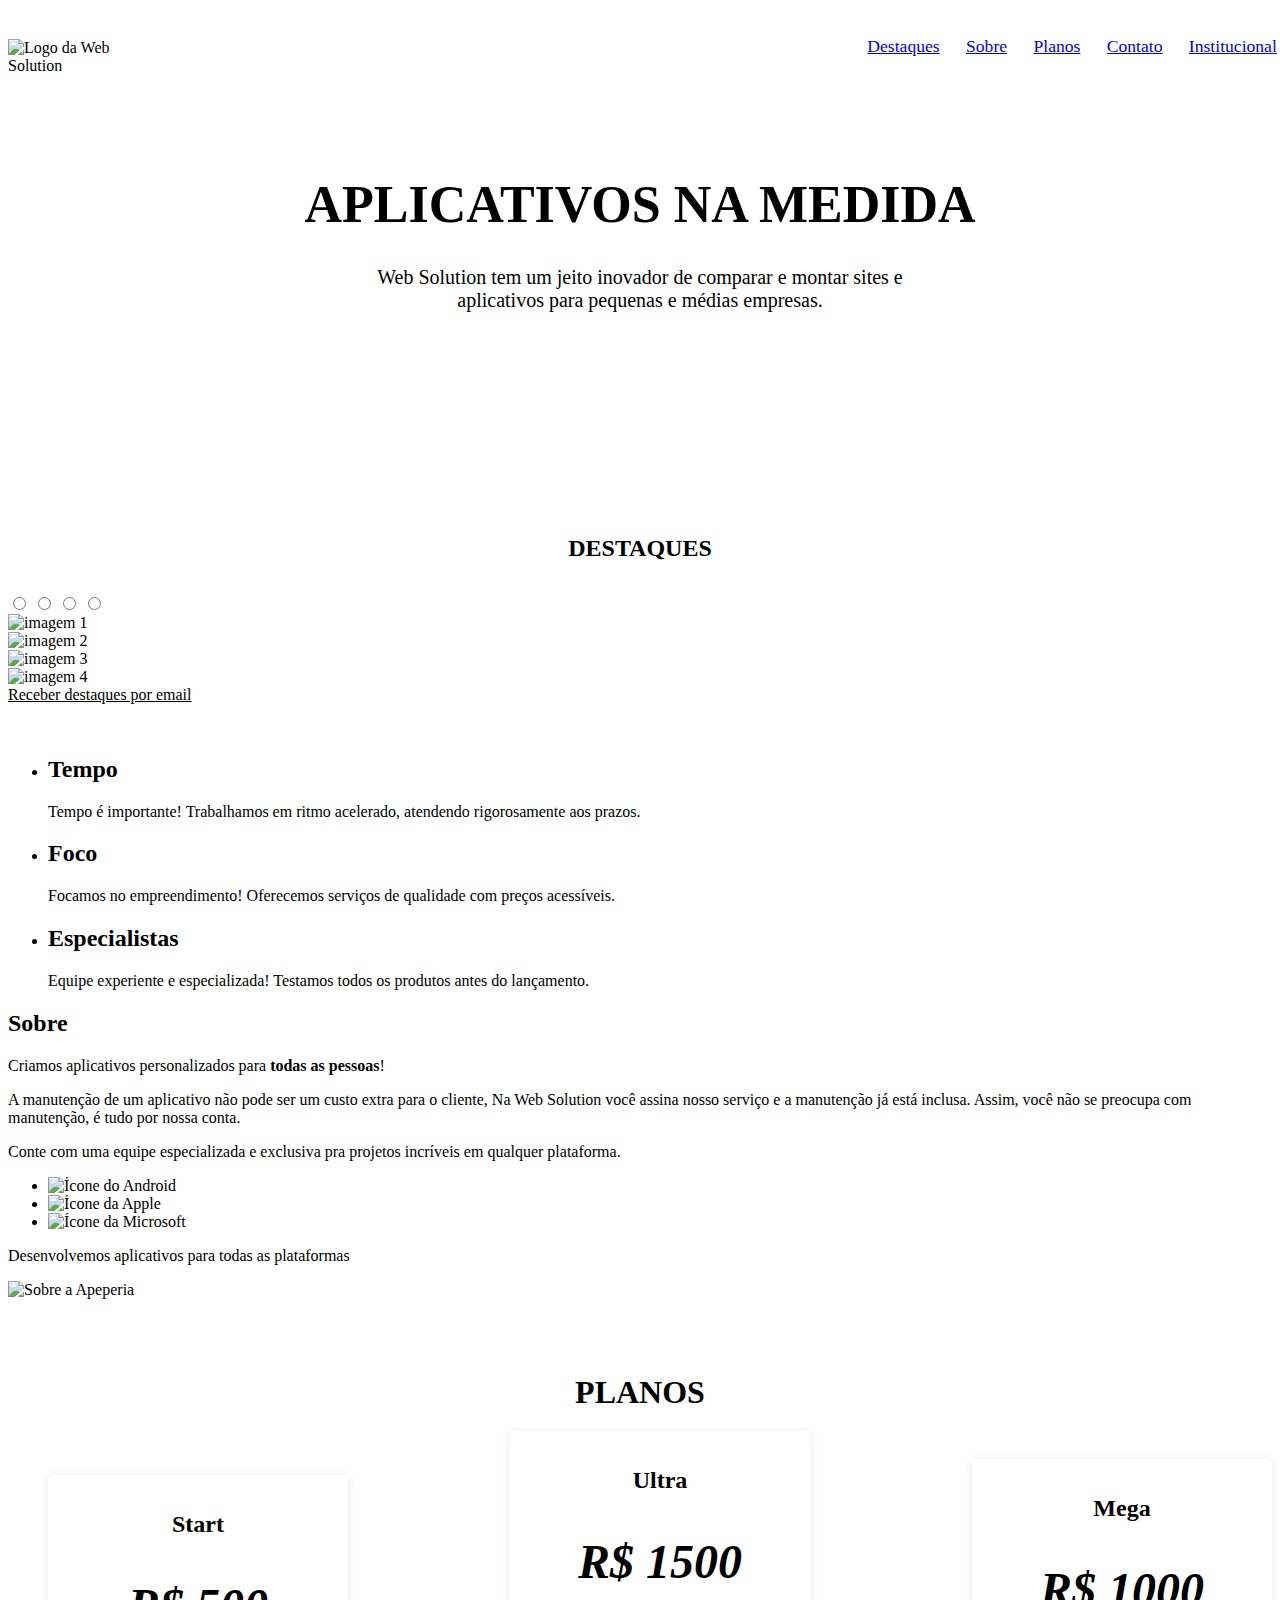
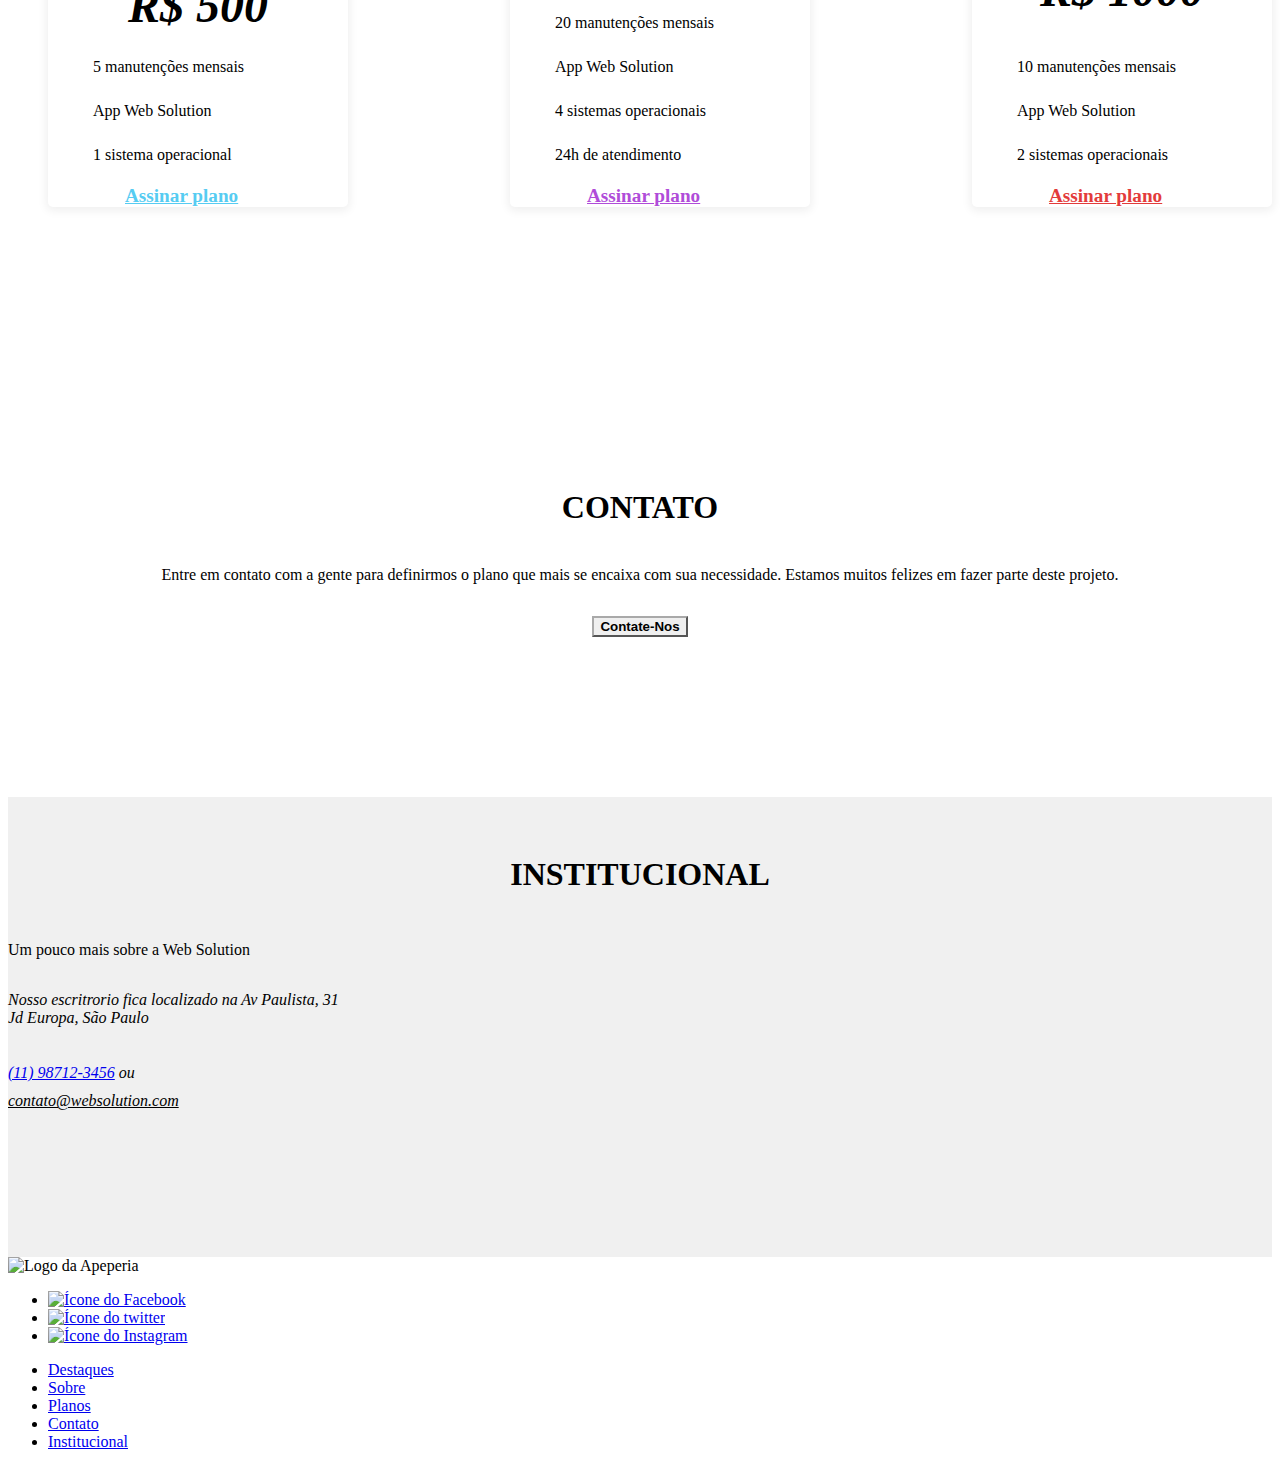
==== commit 11b98e75: "atualizando css" ====
--- a/index.html
+++ b/index.html
@@ -38,7 +38,7 @@
         <main>
             <section class="chamada container">
                 <h1 class="chamada__titulo">Aplicativos Na Medida</h1>
-                <p class="chamada__texto">Web Solution tem um jeito inovador de comparar e montar aplicativos para pequenas e médias empresas.</p>
+                <p class="chamada__texto">Web Solution tem um jeito inovador de comparar e montar sites e aplicativos para pequenas e médias empresas.</p>
                 <a href="#planos" class="chamada__botao botao">Conheça os planos</a>
             </section>
             
@@ -165,12 +165,6 @@
 
                 </div>
 
-                <!--<div class="manual-navigation">
-                    <label for="radio1" class="manual-btn"></label>
-                    <label for="radio2" class="manual-btn"></label>
-                    <label for="radio3" class="manual-btn"></label>
-                    <label for="radio4" class="manual-btn"></label>
-                </div>-->
                 <div id="voltar" class="seta">
                     <i class="fas fa-chevron-left"></i>
                 </div>
@@ -259,8 +253,8 @@
             </section>
             <section class="contato container" id="contato">
                 <h2 class="contato__titulo">Contato</h2>
-                <p>Entre em contato com a gente</p>
-                <button onclick="showModal()" class="contato__botao botao">Entre em contato</button>
+                <p>Entre em contato com a gente para definirmos o plano que mais se encaixa com sua necessidade. Estamos muitos felizes em fazer parte deste projeto.</p>
+                <button onclick="showModal()" class="contato__botao botao">Contate-Nos</button>
                 <div class="modal" id="modal">
                     <div class="modal-content">
                         <span onclick="hideModal()">&times;</span>
--- a/css/chamada.css
+++ b/css/chamada.css
@@ -30,9 +30,11 @@
 
 .chamada__botao {
     border-color: #f1c40f;
+    border-width: 0.10em;
     color: #fff;
+    font-size: 1.25em;
     background-image: -webkit-linear-gradient(45deg, #f1c40f 50%, transparent 50%);
-    background-image: linear-gradient(45deg, #f1c40f 50%, transparent 50%);
+    background-image: linear-gradient(45deg, #f1c40f 40%, transparent 50%);
     background-position: 100%;
     background-size: 400%;
     -webkit-transition: background 300ms ease-in-out;
@@ -50,11 +52,11 @@
     }
 }
 
-@media screen and (min-width: 1024px) {
+@media screen and (min-width: 400px) {
     .chamada {
-        background-image: url(../img/bg-intro.jpg);
+        background-image: url(../img/17266.jpg);
         background-size: cover;
-
+        padding: 100px;
         padding-top: 8.25rem;
     }
 
--- a/css/contato.css
+++ b/css/contato.css
@@ -2,27 +2,28 @@
     display: flex;
     flex-direction: column;
     align-items: center;
-
-    text-align: center;
-
-    padding-top: 2rem;
-    padding-bottom: 2rem;
+    
+    text-align: center;
+
+    padding-top: 10rem;
+    padding-bottom: 10rem;
 }
 
 .contato__titulo {
+    
     color: var(--cinza-escuro);
     font-weight: 700;
-    font-size: 1.5rem;
+    font-size: 2rem;
     font-family: var(--montserrat);
     text-transform: uppercase;
-    text-align: center;
-
-    margin-bottom: 1.25rem;
+    text-align:center;
+
+    margin-bottom: 1.5rem;
 }
 
 .contato__botao {
     color: var(--cinza-escuro);
-
+    font-weight: 600;
     border-color: darkgray;
 
     margin-top: 1rem;
@@ -34,6 +35,7 @@
 .contato__botao:hover{
     background-color: rgba(182, 180, 180, 0.411);
     transition: 0.5s;
+    transform: scale(1.2);
 }
 
 .modal{
--- a/css/institucional.css
+++ b/css/institucional.css
@@ -2,7 +2,7 @@
     display: flex;
     flex-direction: column;
     align-items: center;
-
+    background-color: rgb(240, 240, 240);
     color: var(--fonte-cinza);
     text-align: center;
 
@@ -13,7 +13,7 @@
 .institucional__titulo {
     color: var(--cinza-escuro);
     font-weight: 700;
-    font-size: 1.5rem;
+    font-size: 2rem;
     font-family: var(--montserrat);
     text-transform: uppercase;
     text-align: center;
--- a/css/contato_modal.css
+++ b/css/contato_modal.css
@@ -0,0 +1,55 @@
+*{margin:0;padding:0;box-sizing: border-box;}
+
+.body{
+    background-color: #686868;
+}
+
+.form{
+    background-color: white;
+    max-width: 500px;
+    width: 70%;
+    padding: 20px;
+    position: absolute;
+    left: 50%;
+    top: 50%;
+    transform: translate(-50%,-50%);
+}
+
+.form h3{
+    text-align: center;
+    color: #8a8a8a;
+    font-family: 'Lucida Sans', 'Lucida Sans Regular', 'Lucida Grande', 'Lucida Sans Unicode', Geneva, Verdana, sans-serif;
+}
+
+.form_input[type="text"],
+.form_input[type="password"]{
+    width: 100%;
+    height: 45px;
+    border:1px solid #ccc;
+    padding-left: 10px;
+    margin: 10px 0;
+}
+
+.form input[type=submit]{
+    width:100%;
+    height: 40px;
+    cursor: pointer;
+    background-color:#8a8a8a;
+    color: white;
+    border: 0;
+    border-radius: 20px;
+    transition: 1s; /* tempo para a transição */
+}
+
+.form input[type=submit]:hover{ /* Animação ao passar mouse encima do botão */
+    background-color: #494949; 
+    
+}
+
+.form input[type=text]:focus{
+    outline: 0;
+}
+
+.form input[type=password]:focus{
+    outline: 0;
+}